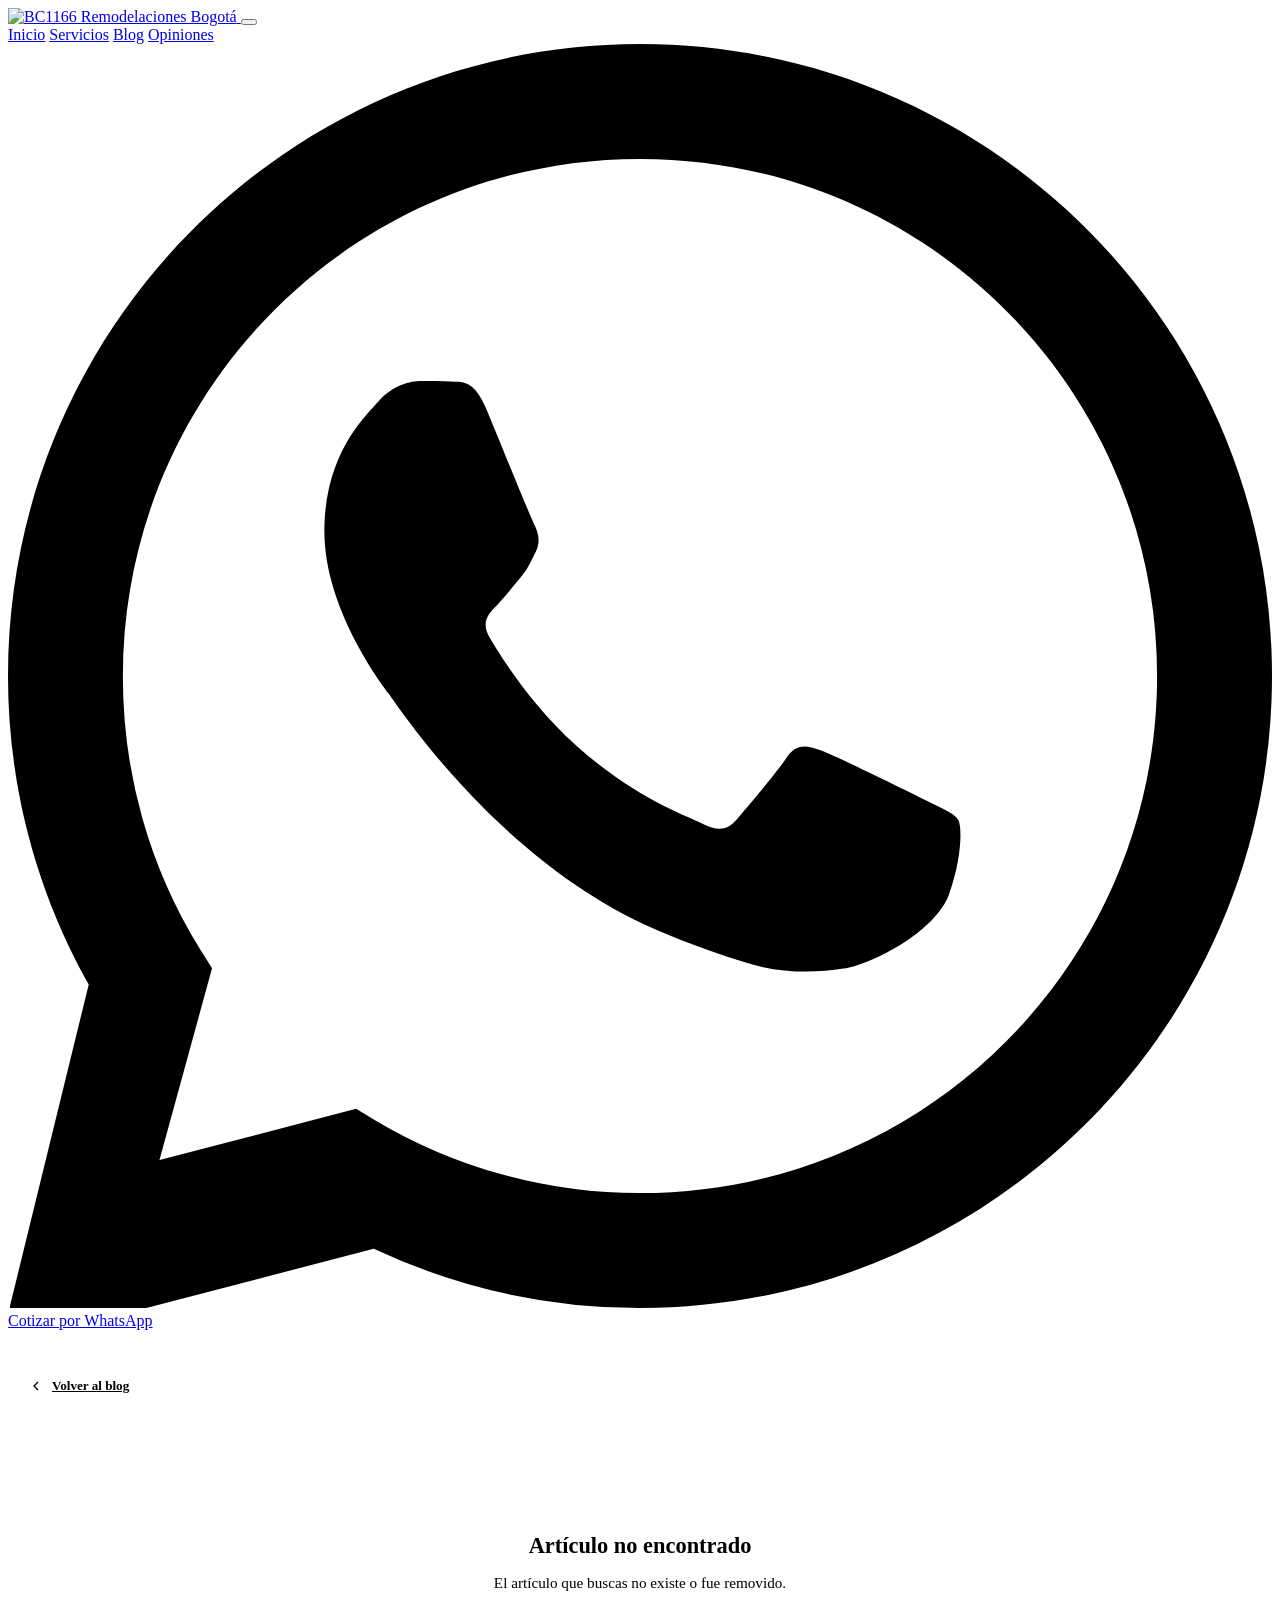
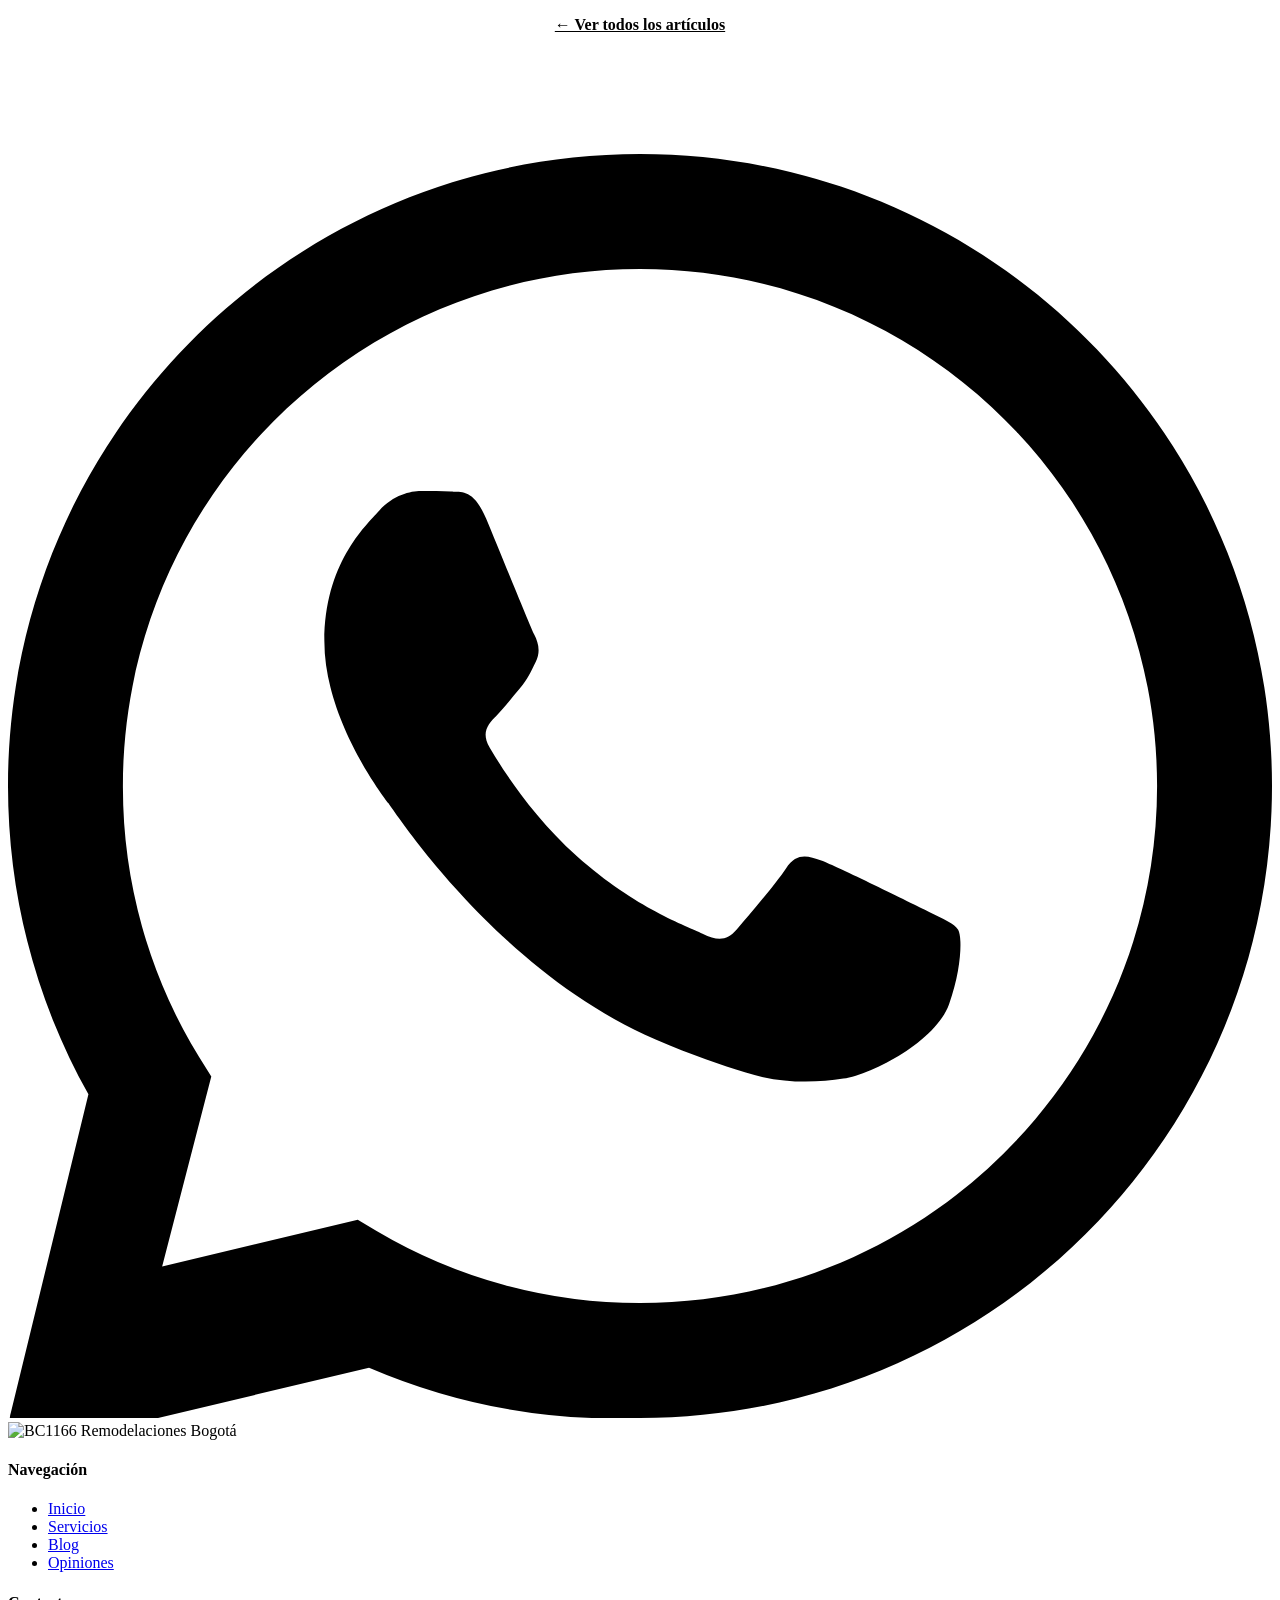
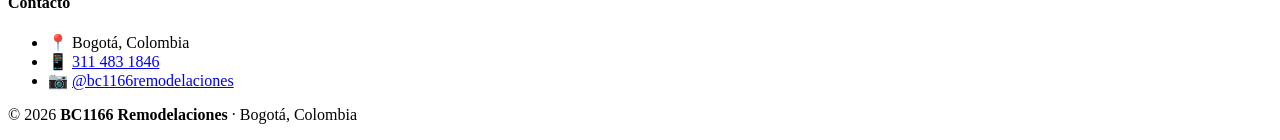
==== articulo.html @ 00f4c92f "Primer commit independiente BC1166 Remodelaciones" ====
<!DOCTYPE html>
<html lang="es">
<head>
  <meta charset="UTF-8" />
  <meta name="viewport" content="width=device-width, initial-scale=1.0" />

  <!-- ═══════════════════════════════════════════
       SEO — BC1166 REMODELACIONES BOGOTÁ
       Artículo individual — Meta dinámica por JS
  ════════════════════════════════════════════ -->
  <!-- El title y meta description se actualizan dinámicamente por articulo.js -->
  <title>Blog | BC1166 Remodelaciones Bogotá</title>
  <meta name="description" content="Artículos, consejos y proyectos de remodelación de interiores en Bogotá. BC1166 Remodelaciones." />
  <meta name="robots" content="index, follow" />

  <!-- Open Graph base — el JS actualiza og:title, og:description, og:image, og:url -->
  <meta property="og:type" content="article" />
  <meta property="og:site_name" content="BC1166 Remodelaciones" />
  <meta property="og:locale" content="es_CO" />
  <meta property="og:image" content="https://bc1166.com/img/og-blog.jpg" />

  <!-- Twitter Card -->
  <meta name="twitter:card" content="summary_large_image" />

  <!-- Geo / Local -->
  <meta name="geo.region" content="CO-DC" />
  <meta name="geo.placename" content="Bogotá, Colombia" />
  <meta name="geo.position" content="4.710989;-74.072090" />
  <meta name="ICBM" content="4.710989, -74.072090" />

  <!-- Schema.org Article — el JS inyecta el bloque dinámico en <head> -->
  <!-- Bloque base estático para Google antes de JS -->
  <script type="application/ld+json" id="schemaArticle">
  {
    "@context": "https://schema.org",
    "@type": "Article",
    "publisher": {
      "@type": "LocalBusiness",
      "name": "BC1166 Remodelaciones",
      "url": "https://bc1166.com",
      "logo": "https://bc1166.com/img/logo.png",
      "address": {
        "@type": "PostalAddress",
        "addressLocality": "Bogotá",
        "addressCountry": "CO"
      }
    }
  }
  </script>

  <!-- Preconnect -->
  <link rel="preconnect" href="https://fonts.googleapis.com" />
  <link rel="preconnect" href="https://fonts.gstatic.com" crossorigin />
  <link href="https://fonts.googleapis.com/css2?family=Poppins:wght@400;600;700;800&family=Inter:wght@400;500;600&display=swap" rel="stylesheet" />

  <!-- CSS -->
  <link rel="stylesheet" href="css/styles.css" />
  <link rel="stylesheet" href="css/articulo.css" />

  <!-- Favicon -->
  <link rel="icon" type="image/png" href="img/iconoinmo33.png" />
</head>

<body>

  <!-- ═══ HEADER (cargado por JS) ═══ -->
  <div id="header-container"></div>

  <!-- ═══════════════════════════════
       ARTÍCULO — CONTENIDO PRINCIPAL
  ════════════════════════════════ -->
  <main>
    <div class="container">

      <!-- ── BTN VOLVER AL BLOG ── -->
      <a href="blog.html" class="article-back" aria-label="Volver al blog">
        <svg viewBox="0 0 24 24" stroke-width="2" aria-hidden="true">
          <polyline points="15 18 9 12 15 6"></polyline>
        </svg>
        Volver al blog
      </a>

      <!-- ── ESTADO: CARGANDO ── -->
      <div class="loading" id="articuloLoading" role="status" aria-live="polite">
        <div class="spinner" aria-hidden="true"></div>
        <span>Cargando artículo...</span>
      </div>

      <!-- ── ESTADO: ERROR ── -->
      <div class="article-error" id="articuloError" style="display:none;" role="alert">
        <h2>Artículo no encontrado</h2>
        <p>El artículo que buscas no existe o fue removido.</p>
        <a href="blog.html">← Ver todos los artículos</a>
      </div>

      <!-- ── CONTENEDOR DEL ARTÍCULO ── -->
      <article class="article-container" id="articuloContainer">

        <!-- Tag/Categoría — inyectado por JS -->
        <div id="articuloTag"></div>

        <!-- Foto principal -->
        <div class="article-foto-wrap" id="articuloFotoWrap" style="display:none;">
          <img class="article-foto" id="articuloFoto" src="" alt="" loading="lazy" />
        </div>

        <!-- Fecha -->
        <div class="article-date" id="articuloFecha" aria-label="Fecha de publicación"></div>

        <!-- Título principal (h1 para SEO) -->
        <h1 class="article-title" id="articuloTitulo"></h1>

        <!-- Resumen / bajada -->
        <p class="article-resumen" id="articuloResumen"></p>

        <hr class="article-divider" />

        <!-- Cuerpo del artículo (markdown renderizado) -->
        <div class="article-content" id="articuloContenido"></div>

        <!-- CTA final -->
        <div class="article-cta" id="articuloCta">
          <h3>¿Listo para remodelar tu espacio en Bogotá?</h3>
          <p>Cuéntanos tu proyecto — respondemos en menos de 24 horas.</p>
          <a class="article-cta-btn"
             href="https://wa.me/573000000000?text=Hola%2C%20me%20interesa%20una%20remodelaci%C3%B3n%20en%20Bogot%C3%A1"
             target="_blank"
             rel="noopener noreferrer"
             aria-label="Solicitar cotización por WhatsApp">
            <svg viewBox="0 0 24 24" aria-hidden="true">
              <path d="M17.472 14.382c-.297-.149-1.758-.867-2.03-.967-.273-.099-.471-.148-.67.15-.197.297-.767.966-.94 1.164-.173.199-.347.223-.644.075-.297-.15-1.255-.463-2.39-1.475-.883-.788-1.48-1.761-1.653-2.059-.173-.297-.018-.458.13-.606.134-.133.298-.347.446-.52.149-.174.198-.298.298-.497.099-.198.05-.371-.025-.52-.075-.149-.669-1.612-.916-2.207-.242-.579-.487-.5-.669-.51-.173-.008-.371-.01-.57-.01-.198 0-.52.074-.792.372-.272.297-1.04 1.016-1.04 2.479 0 1.462 1.065 2.875 1.213 3.074.149.198 2.096 3.2 5.077 4.487.709.306 1.262.489 1.694.625.712.227 1.36.195 1.871.118.571-.085 1.758-.719 2.006-1.413.248-.694.248-1.289.173-1.413-.074-.124-.272-.198-.57-.347z"/>
              <path d="M12 0C5.373 0 0 5.373 0 12c0 2.126.556 4.121 1.527 5.855L.057 23.886a.5.5 0 0 0 .601.637l6.197-1.479A11.95 11.95 0 0 0 12 24c6.627 0 12-5.373 12-12S18.627 0 12 0zm0 21.818a9.794 9.794 0 0 1-5.001-1.368l-.358-.213-3.714.886.933-3.609-.234-.371A9.774 9.774 0 0 1 2.182 12C2.182 6.58 6.58 2.182 12 2.182S21.818 6.58 21.818 12 17.42 21.818 12 21.818z"/>
            </svg>
            Solicitar cotización gratis
          </a>
        </div>

      </article>

    </div>
  </main>

  <!-- ═══ WHATSAPP FLOTANTE ═══ -->
  <a class="wa-float"
     href="https://wa.me/573000000000?text=Hola%2C%20me%20interesa%20una%20remodelaci%C3%B3n%20en%20Bogot%C3%A1"
     target="_blank"
     rel="noopener noreferrer"
     aria-label="Contactar por WhatsApp">
    <svg viewBox="0 0 24 24" aria-hidden="true">
      <path d="M17.472 14.382c-.297-.149-1.758-.867-2.03-.967-.273-.099-.471-.148-.67.15-.197.297-.767.966-.94 1.164-.173.199-.347.223-.644.075-.297-.15-1.255-.463-2.39-1.475-.883-.788-1.48-1.761-1.653-2.059-.173-.297-.018-.458.13-.606.134-.133.298-.347.446-.52.149-.174.198-.298.298-.497.099-.198.05-.371-.025-.52-.075-.149-.669-1.612-.916-2.207-.242-.579-.487-.5-.669-.51-.173-.008-.371-.01-.57-.01-.198 0-.52.074-.792.372-.272.297-1.04 1.016-1.04 2.479 0 1.462 1.065 2.875 1.213 3.074.149.198 2.096 3.2 5.077 4.487.709.306 1.262.489 1.694.625.712.227 1.36.195 1.871.118.571-.085 1.758-.719 2.006-1.413.248-.694.248-1.289.173-1.413-.074-.124-.272-.198-.57-.347z"/>
      <path d="M12 0C5.373 0 0 5.373 0 12c0 2.126.556 4.121 1.527 5.855L.057 23.886a.5.5 0 0 0 .601.637l6.197-1.479A11.95 11.95 0 0 0 12 24c6.627 0 12-5.373 12-12S18.627 0 12 0zm0 21.818a9.794 9.794 0 0 1-5.001-1.368l-.358-.213-3.714.886.933-3.609-.234-.371A9.774 9.774 0 0 1 2.182 12C2.182 6.58 6.58 2.182 12 2.182S21.818 6.58 21.818 12 17.42 21.818 12 21.818z"/>
    </svg>
  </a>

  <!-- ═══ FOOTER (cargado por JS) ═══ -->
  <div id="footer-container"></div>

  <!-- ═══ SCRIPTS — mismo orden que el proyecto base ═══ -->
  <script src="js/header-loader.js"></script>
  <script src="js/header.js"></script>
  <script src="js/footer-loader.js"></script>
  <script src="js/menu-mobile.js"></script>
  <script src="js/config.js"></script>
  <script src="js/articulo.js"></script>

</body>
</html>
---- css/articulo.css ----
/* =======================================
   BC1166 REMODELACIONES — articulo.css
   Módulo: Vista de artículo de blog
   Concepto: Minimalismo funcional · Industrial elegante
   Versión 2.0 — Adaptado al sistema BC1166
   ======================================= */

/* ===== LAYOUT PRINCIPAL ===== */
.blog-container {
  min-height: calc(100vh - var(--header-h));
  padding: 48px 0 80px;
  background: var(--white);
}

main {
  padding: 40px 20px;
  background: var(--white);
}

/* ===== CONTENEDOR DEL ARTÍCULO ===== */
.article-container {
  max-width: 860px;
  margin: 0 auto;
  padding: 48px 56px;
  background: var(--white);
  display: none; /* JS lo muestra al cargar */
  border-radius: var(--radius-lg);
  box-shadow: var(--shadow-card);
  border: 1px solid var(--gray-200);
  border-top: 4px solid var(--purple);
}

/* ===== FOTO DEL ARTÍCULO ===== */
.article-foto-wrap {
  width: 100%;
  margin-bottom: 32px;
  border-radius: var(--radius);
  overflow: hidden;
  background: var(--gray-200);
  box-shadow: var(--shadow-card);
}

.article-foto {
  width: 100%;
  max-height: 440px;
  object-fit: cover;
  display: block;
  transition: transform 0.35s ease;
}

.article-foto-wrap:hover .article-foto {
  transform: scale(1.02);
}

/* ===== METADATOS ===== */
.article-date {
  font-family: var(--font-title);
  font-size: 0.72rem;
  font-weight: 700;
  color: var(--gray-dark);
  letter-spacing: 2.5px;
  text-transform: uppercase;
  margin-bottom: 12px;
  display: flex;
  align-items: center;
  gap: 8px;
}

.article-date::before {
  content: '';
  display: inline-block;
  width: 24px;
  height: 2px;
  background: var(--purple);
  border-radius: 2px;
  flex-shrink: 0;
}

/* ===== TÍTULO ===== */
.article-title {
  font-family: var(--font-title);
  font-size: clamp(1.8rem, 4vw, 2.6rem);
  font-weight: 800;
  color: var(--black);
  line-height: 1.15;
  margin-bottom: 16px;
}

/* ===== RESUMEN / BAJADA ===== */
.article-resumen {
  font-size: 1.05rem;
  color: var(--gray-dark);
  font-style: italic;
  line-height: 1.75;
  margin-bottom: 28px;
  padding: 16px 20px;
  background: var(--purple-light);
  border-left: 3px solid var(--purple);
  border-radius: 0 var(--radius) var(--radius) 0;
}

/* ===== DIVISOR ===== */
.article-divider {
  border: none;
  border-top: 1px solid var(--gray-200);
  margin: 0 0 36px 0;
}

/* ===== CUERPO DEL ARTÍCULO ===== */
.article-content {
  font-family: var(--font-body);
  font-size: 1rem;
  color: var(--black);
  line-height: 1.85;
}

/* ===== TIPOGRAFÍA DENTRO DEL ARTÍCULO ===== */
.article-content h2 {
  font-family: var(--font-title);
  font-size: 1.45rem;
  font-weight: 800;
  color: var(--black);
  margin: 40px 0 14px;
  padding-bottom: 10px;
  border-bottom: 2px solid var(--gray-200);
  position: relative;
}

.article-content h2::after {
  content: '';
  position: absolute;
  bottom: -2px;
  left: 0;
  width: 48px;
  height: 2px;
  background: var(--purple);
}

.article-content h3 {
  font-family: var(--font-title);
  font-size: 1.15rem;
  font-weight: 700;
  color: var(--black);
  margin: 30px 0 10px;
}

.article-content p {
  margin-bottom: 20px;
  color: var(--black);
}

.article-content strong {
  color: var(--black);
  font-weight: 700;
}

.article-content em {
  color: var(--gray-dark);
}

.article-content ul,
.article-content ol {
  margin: 0 0 20px 28px;
  line-height: 1.85;
}

.article-content li {
  margin-bottom: 8px;
  color: var(--black);
}

.article-content ul li::marker {
  color: var(--purple);
}

.article-content ol li::marker {
  color: var(--purple);
  font-weight: 700;
  font-family: var(--font-title);
}

.article-content blockquote {
  border-left: 3px solid var(--purple);
  margin: 28px 0;
  padding: 14px 22px;
  color: var(--gray-dark);
  font-style: italic;
  background: var(--purple-light);
  border-radius: 0 var(--radius) var(--radius) 0;
  font-size: 1.02rem;
  line-height: 1.75;
}

.article-content hr {
  border: none;
  border-top: 1px solid var(--gray-200);
  margin: 36px 0;
}

.article-content a {
  color: var(--purple);
  text-decoration: underline;
  text-decoration-color: rgba(123,47,190,0.3);
  text-underline-offset: 3px;
  transition: color 0.2s, text-decoration-color 0.2s;
}

.article-content a:hover {
  color: var(--purple-dark);
  text-decoration-color: var(--purple-dark);
}

/* ===== IMÁGENES EN EL CONTENIDO ===== */
.article-content img {
  max-width: 100%;
  border-radius: var(--radius);
  margin: 24px 0;
  box-shadow: var(--shadow-card);
  display: block;
}

/* ===== TAG / CATEGORÍA ===== */
.article-tag {
  display: inline-flex;
  align-items: center;
  gap: 6px;
  font-family: var(--font-title);
  font-size: 0.72rem;
  font-weight: 700;
  letter-spacing: 2px;
  text-transform: uppercase;
  color: var(--purple);
  background: var(--purple-light);
  padding: 4px 14px;
  border-radius: var(--radius-pill);
  margin-bottom: 16px;
  border: 1px solid rgba(123,47,190,0.15);
}

/* ===== CTA AL FINAL DEL ARTÍCULO ===== */
.article-cta {
  margin-top: 52px;
  padding: 32px;
  background: linear-gradient(160deg, #2C2C2C 0%, #1a1a1a 60%, #222 100%);
  border-radius: var(--radius-lg);
  text-align: center;
  position: relative;
  overflow: hidden;
}

.article-cta::before {
  content: '';
  position: absolute;
  inset: 0;
  background-image:
    linear-gradient(rgba(123,47,190,0.06) 1px, transparent 1px),
    linear-gradient(90deg, rgba(123,47,190,0.06) 1px, transparent 1px);
  background-size: 48px 48px;
  pointer-events: none;
}

.article-cta h3 {
  font-family: var(--font-title);
  font-size: 1.3rem;
  font-weight: 800;
  color: #fff;
  margin-bottom: 8px;
  position: relative;
}

.article-cta p {
  font-size: 0.92rem;
  color: rgba(255,255,255,0.55);
  margin-bottom: 20px;
  position: relative;
}

.article-cta-btn {
  display: inline-flex;
  align-items: center;
  gap: 10px;
  background: var(--wa);
  color: #fff;
  font-family: var(--font-title);
  font-weight: 700;
  font-size: 0.95rem;
  padding: 14px 28px;
  border-radius: var(--radius-pill);
  box-shadow: var(--shadow-wa);
  transition: all 0.2s;
  position: relative;
}

.article-cta-btn:hover {
  background: var(--wa-dark);
  transform: translateY(-2px);
  box-shadow: 0 8px 28px rgba(37,211,102,0.45);
}

.article-cta-btn svg {
  width: 20px;
  height: 20px;
  fill: #fff;
}

/* ===== NAVEGACIÓN: BTN VOLVER AL BLOG ===== */
.article-back {
  display: inline-flex;
  align-items: center;
  gap: 8px;
  font-family: var(--font-title);
  font-size: 0.82rem;
  font-weight: 600;
  color: var(--gray-dark);
  margin-bottom: 32px;
  transition: color 0.2s;
  padding: 8px 0;
}

.article-back:hover {
  color: var(--purple);
}

.article-back svg {
  width: 16px;
  height: 16px;
  stroke: currentColor;
  fill: none;
  transition: transform 0.2s;
}

.article-back:hover svg {
  transform: translateX(-3px);
}

/* ===== LOADING STATE ===== */
.loading {
  display: flex;
  flex-direction: column;
  align-items: center;
  justify-content: center;
  padding: 80px 20px;
  gap: 16px;
  color: var(--gray-dark);
  font-family: var(--font-title);
  font-size: 0.88rem;
}

.spinner {
  width: 36px;
  height: 36px;
  border: 3px solid var(--gray-200);
  border-top-color: var(--purple);
  border-radius: 50%;
  animation: spin 0.9s linear infinite;
}

/* ===== ERROR STATE ===== */
.article-error {
  text-align: center;
  padding: 80px 20px;
  font-family: var(--font-title);
}

.article-error h2 {
  font-size: 1.4rem;
  font-weight: 800;
  color: var(--black);
  margin-bottom: 10px;
}

.article-error p {
  color: var(--gray-dark);
  font-size: 0.95rem;
  margin-bottom: 24px;
}

.article-error a {
  color: var(--purple);
  font-weight: 600;
  text-decoration: underline;
}

/* ===== RESPONSIVE ===== */
@media (max-width: 768px) {
  .article-container {
    padding: 28px 20px;
    border-radius: var(--radius);
    border-top-width: 3px;
    box-shadow: none;
    border-left: none;
    border-right: none;
    border-bottom: none;
  }

  .article-title {
    font-size: 1.7rem;
  }

  .article-foto {
    max-height: 240px;
  }

  .article-content h2 {
    font-size: 1.25rem;
  }

  .article-cta {
    padding: 24px 20px;
  }
}

@media (max-width: 480px) {
  main {
    padding: 24px 0;
  }

  .article-container {
    padding: 20px 16px;
  }

  .article-title {
    font-size: 1.5rem;
  }

  .article-resumen {
    font-size: 0.97rem;
  }
}
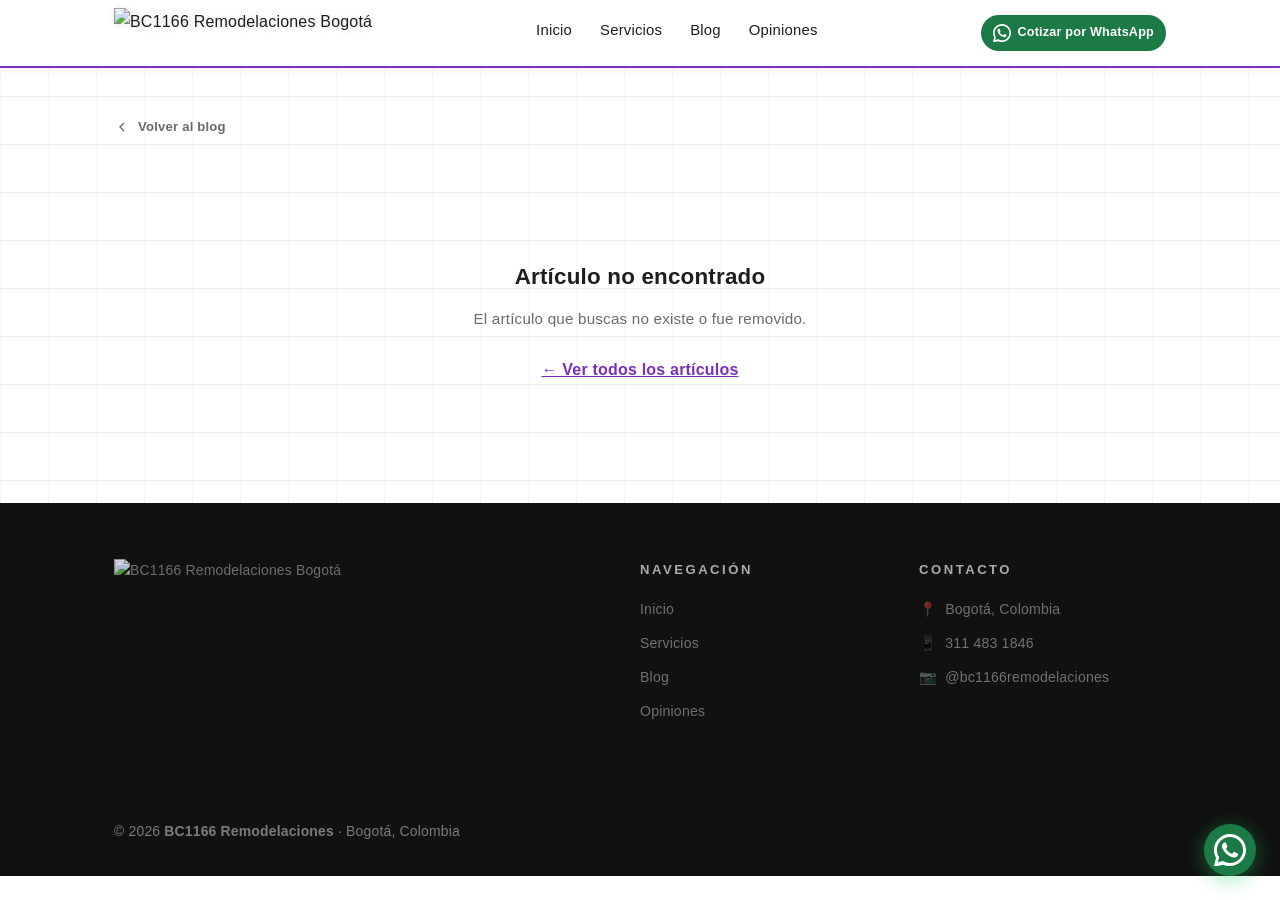
==== commit 3d856e4c: "mensaje claro" ====
--- a/articulo.html
+++ b/articulo.html
@@ -53,12 +53,11 @@
   <link rel="preconnect" href="https://fonts.gstatic.com" crossorigin />
   <link href="https://fonts.googleapis.com/css2?family=Poppins:wght@400;600;700;800&family=Inter:wght@400;500;600&display=swap" rel="stylesheet" />
 
-  <!-- CSS -->
-  <link rel="stylesheet" href="css/styles.css" />
-  <link rel="stylesheet" href="css/articulo.css" />
-
-  <!-- Favicon -->
-  <link rel="icon" type="image/png" href="img/iconoinmo33.png" />
+  <link rel="icon" href="img/logo-bc1166.jpg" type="image/jpeg">
+  <link rel="stylesheet" href="css/01-CORE.css">
+  <link rel="stylesheet" href="css/02-COMPONENTS.css">
+  <link rel="stylesheet" href="css/03-PAGES.css">
+  <link rel="stylesheet" href="css/articulo.css">
 </head>
 
 <body>
@@ -69,7 +68,7 @@
   <!-- ═══════════════════════════════
        ARTÍCULO — CONTENIDO PRINCIPAL
   ════════════════════════════════ -->
-  <main>
+  <main style="background-image: linear-gradient(rgba(123,47,190,.10) 1px, transparent 1px), linear-gradient(90deg, rgba(123,47,190,.05) 1px, transparent 1px); background-size: 48px 48px; background-attachment: fixed;">
     <div class="container">
 
       <!-- ── BTN VOLVER AL BLOG ── -->
@@ -123,7 +122,7 @@
           <h3>¿Listo para remodelar tu espacio en Bogotá?</h3>
           <p>Cuéntanos tu proyecto — respondemos en menos de 24 horas.</p>
           <a class="article-cta-btn"
-             href="https://wa.me/573000000000?text=Hola%2C%20me%20interesa%20una%20remodelaci%C3%B3n%20en%20Bogot%C3%A1"
+             href="https://wa.me/573114831846?text=Hola%2C%20me%20interesa%20una%20remodelaci%C3%B3n%20en%20Bogot%C3%A1"
              target="_blank"
              rel="noopener noreferrer"
              aria-label="Solicitar cotización por WhatsApp">
@@ -142,7 +141,7 @@
 
   <!-- ═══ WHATSAPP FLOTANTE ═══ -->
   <a class="wa-float"
-     href="https://wa.me/573000000000?text=Hola%2C%20me%20interesa%20una%20remodelaci%C3%B3n%20en%20Bogot%C3%A1"
+     href="https://wa.me/573114831846?text=Hola%2C%20quiero%20cotizar%20un%20servicio%20de%20reparaci%C3%B3n%20locativa"
      target="_blank"
      rel="noopener noreferrer"
      aria-label="Contactar por WhatsApp">
@@ -156,11 +155,11 @@
   <div id="footer-container"></div>
 
   <!-- ═══ SCRIPTS — mismo orden que el proyecto base ═══ -->
+  <script src="js/config-bc1166.js"></script>
+  <script src="js/header.js"></script>
   <script src="js/header-loader.js"></script>
-  <script src="js/header.js"></script>
   <script src="js/footer-loader.js"></script>
   <script src="js/menu-mobile.js"></script>
-  <script src="js/config.js"></script>
   <script src="js/articulo.js"></script>
 
 </body>
--- a/css/01-CORE.css
+++ b/css/01-CORE.css
@@ -0,0 +1,477 @@
+/* =====================================================
+   BC1166 — 01-CORE.CSS  v2.1
+   BASE DEL SISTEMA — NO TOCAR
+   ─────────────────────────────────────────────────────
+   Contenido:
+     1. Variables globales (colores, tipografía, layout)
+     2. Reset
+     3. Layout (container, grid, flex utils)
+     4. Tipografía utilitaria
+     5. Spacing
+     6. Botones base
+     7. Card base
+     8. Spinner / Loading  ← definido UNA sola vez aquí
+     9. Header + Nav + Hamburguesa
+    10. Footer
+    11. Accesibilidad
+    12. Responsive core
+   ─────────────────────────────────────────────────────
+   TIPOGRAFÍA DEL PROYECTO
+     --font-header : Poppins   → SOLO el header/nav principal
+     --font-title  : Rajdhani  → Títulos, subtítulos, etiquetas,
+                                  botones, cards, badges, steps
+     --font-body   : Inter     → Párrafos, textos corridos,
+                                  artículos de blog
+   ===================================================== */
+
+
+/* ─────────────────────────────────────────────────────
+   1. VARIABLES GLOBALES
+   ───────────────────────────────────────────────────── */
+@import url('https://fonts.googleapis.com/css2?family=Poppins:wght@500;600;700&family=Rajdhani:wght@400;500;600;700;800&family=Inter:wght@400;500&display=swap');
+
+:root {
+  /* Colores base */
+  --bg:             #ffffff;
+  --white:          #ffffff;
+  --black:          #1e1e1e;
+
+  /* Grises */
+  --gray-50:        #fafafa;
+  --gray-100:       #f7f7f7;
+  --gray-200:       #e9e9e9;
+  --gray-300:       #d0d0d0;
+  --gray-400:       #9a9a9a;
+  --gray-dark:      #6b6b6b;
+
+  /* Marca */
+  --purple:         #7b2fbe;
+  --purple-dark:    #5e1fa0;
+  --purple-soft:    #f3eaff;   /* alias: fondo suave purple */
+  --purple-light:   #f3eaff;   /* alias usado en artículos  */
+
+  /* WhatsApp 
+  --wa:             #25d366;
+  --wa-dark:        #1da851; */
+
+  --wa:      #1b7a45;
+  --wa-dark: #146335;
+
+
+  /* Semánticos */
+  --danger:         #e74c3c;
+  --success:        #2ecc71;
+
+  /* Tipografía */
+  --font-header:    "Poppins",  sans-serif;   /* SOLO nav principal */
+  --font-title:     "Rajdhani", sans-serif;   /* títulos, botones, badges */
+  --font-body:      "Inter",    sans-serif;   /* párrafos, artículos */
+
+  /* Layout */
+  --header-h:       68px;
+  --container:      1100px;
+  --section:        120px;
+  --gap:            32px;
+
+  /* Bordes */
+  --r-sm:           8px;
+  --r-md:           14px;
+  --r-lg:           20px;
+  --r-pill:         999px;
+
+  /* Alias de bordes (usados en módulos de página) */
+  --radius:         var(--r-md);
+  --radius-lg:      var(--r-lg);
+  --radius-pill:    var(--r-pill);
+
+  /* Sombras */
+  --s-1:            0 2px  10px rgba(0,0,0,.06);
+  --s-2:            0 10px 30px rgba(0,0,0,.10);
+  --s-3:            0 18px 50px rgba(0,0,0,.14);
+
+  /* Alias de sombras (usados en módulos de página) */
+  --shadow-card:    var(--s-2);
+  --shadow-up:      var(--s-3);
+  --shadow-purple:  0 4px 18px rgba(123,47,190,.30);
+  --shadow-wa:      0 4px 20px rgba(37,211,102,.40);
+
+  /* Animación */
+  --t:              .25s ease;
+}
+
+
+/* ─────────────────────────────────────────────────────
+   2. RESET
+   ───────────────────────────────────────────────────── */
+*, *::before, *::after {
+  margin: 0;
+  padding: 0;
+  box-sizing: border-box;
+}
+
+html {
+  scroll-behavior: smooth;
+  scroll-padding-top: var(--header-h);
+}
+
+body {
+  font-family: var(--font-body);
+  background: var(--bg);
+  color: var(--black);
+  line-height: 1.7;
+  letter-spacing: .2px;
+  padding-top: var(--header-h);
+  -webkit-font-smoothing: antialiased;
+}
+
+img { max-width: 100%; display: block; }
+a   { color: inherit; text-decoration: none; }
+
+section { padding: var(--section) 0; }
+
+
+/* ─────────────────────────────────────────────────────
+   3. LAYOUT
+   ───────────────────────────────────────────────────── */
+.container {
+  max-width: var(--container);
+  margin: auto;
+  padding: 0 24px;
+}
+
+/* Flex */
+.flex    { display: flex; }
+.center  { align-items: center; justify-content: center; }
+.between { justify-content: space-between; }
+.col     { flex-direction: column; }
+.gap     { gap: var(--gap); }
+
+/* Grid */
+.grid   { display: grid; }
+.grid-2 { display: grid; grid-template-columns: repeat(2, 1fr); gap: var(--gap); }
+.grid-3 { display: grid; grid-template-columns: repeat(3, 1fr); gap: var(--gap); }
+
+
+/* ─────────────────────────────────────────────────────
+   4. TIPOGRAFÍA UTILITARIA
+   ───────────────────────────────────────────────────── */
+/* Rajdhani necesita letter-spacing generoso para brillar */
+.title       { font-family: var(--font-title); font-weight: 600; line-height: 1.1; letter-spacing: .5px; }
+.text-muted  { color: var(--gray-400); }
+.text-center { text-align: center; }
+.small       { font-size: .9rem; }
+
+
+/* ─────────────────────────────────────────────────────
+   5. SPACING
+   ───────────────────────────────────────────────────── */
+.mt-1 { margin-top:    8px;  }
+.mt-2 { margin-top:    16px; }
+.mt-3 { margin-top:    32px; }
+.mt-4 { margin-top:    64px; }
+.mb-1 { margin-bottom: 8px;  }
+.mb-2 { margin-bottom: 16px; }
+.mb-3 { margin-bottom: 32px; }
+.mb-4 { margin-bottom: 64px; }
+
+
+/* ─────────────────────────────────────────────────────
+   6. BOTONES BASE
+   ───────────────────────────────────────────────────── */
+.btn {
+  display: inline-flex;
+  align-items: center;
+  gap: 10px;
+  padding: 14px 26px;
+  border-radius: var(--r-pill);
+  font-family: var(--font-title);
+  font-weight: 600;
+  font-size: 1rem;
+  letter-spacing: .8px;
+  cursor: pointer;
+  text-decoration: none;
+  transition: var(--t);
+  border: none;
+}
+
+.btn-primary       { background: var(--wa);          color: #fff; }
+.btn-primary:hover { background: var(--wa-dark);     transform: translateY(-2px); }
+
+.btn-purple        { background: var(--purple);      color: #fff; }
+.btn-purple:hover  { background: var(--purple-dark); transform: translateY(-2px); }
+
+.btn-outline {
+  background: transparent;
+  border: 1px solid var(--purple);
+  color: var(--purple);
+}
+.btn-outline:hover { background: var(--purple-soft); }
+
+
+/* ─────────────────────────────────────────────────────
+   7. CARD BASE
+   ───────────────────────────────────────────────────── */
+.card           { background: var(--white); border-radius: var(--r-lg); box-shadow: var(--s-1); padding: 24px; transition: var(--t); }
+.card:hover     { transform: translateY(-6px); box-shadow: var(--s-2); }
+.card--border   { border-left: 4px solid var(--purple); }
+.card--soft     { background: var(--gray-50); }
+
+
+/* ─────────────────────────────────────────────────────
+   8. SPINNER / LOADING
+   Definido UNA sola vez aquí. No repetir en 02 ni 03.
+   ───────────────────────────────────────────────────── */
+.loading {
+  display: flex;
+  flex-direction: column;
+  align-items: center;
+  justify-content: center;
+  padding: 80px 20px;
+  gap: 16px;
+  color: var(--gray-dark);
+  font-family: var(--font-title);
+  font-size: .95rem;
+  letter-spacing: .5px;
+}
+
+.spinner {
+  width: 36px;
+  height: 36px;
+  border: 3px solid var(--gray-200);
+  border-top-color: var(--purple);
+  border-radius: 50%;
+  animation: spin .9s linear infinite;
+}
+
+@keyframes spin { to { transform: rotate(360deg); } }
+
+
+/* ─────────────────────────────────────────────────────
+   9. HEADER + NAV + HAMBURGUESA
+   ★ ZONA PROTEGIDA — usa --font-header (Poppins)
+     NO cambiar a Rajdhani.
+   ───────────────────────────────────────────────────── */
+.header {
+  position: fixed;
+  top: 0;
+  width: 100%;
+  height: var(--header-h);
+  background: var(--white);
+  border-bottom: 2px solid var(--purple);
+  z-index: 1000;
+  box-shadow: var(--s-1);
+}
+
+.nav {
+  height: 100%;
+  display: flex;
+  align-items: center;
+  justify-content: space-between;
+  max-width: var(--container);
+  margin: auto;
+  padding: 0 24px;
+}
+
+.logo img {
+  height: 50px;
+  width: auto;
+  filter: drop-shadow(1px 1px 3px rgba(0,0,0,.12));
+}
+
+.menu {
+  display: flex;
+  gap: 28px;
+  font-family: var(--font-header);   /* Poppins — protegido */
+  font-weight: 500;
+  font-size: .93rem;
+}
+
+.menu a              { position: relative; padding-bottom: 4px; }
+.menu a::after       { content: ""; position: absolute; bottom: 0; left: 0; height: 2px; width: 0; background: var(--purple); transition: var(--t); }
+.menu a:hover        { color: var(--purple); }
+.menu a:hover::after,
+.menu a.active::after { width: 100%; }
+
+.nav-cta {
+  background: var(--wa);
+  color: #fff;
+  padding: 7px 12px;
+  border-radius: var(--r-pill);
+  font-family: var(--font-header);   /* Poppins — protegido */
+  font-weight: 600;
+  font-size: .79rem;
+  display: inline-flex;
+  align-items: center;
+  gap: 6px;
+  transition: var(--t);
+}
+
+.nav-cta:hover  { background: var(--wa-dark); transform: translateY(-1px); }
+.nav-cta svg    { width: 18px; height: 18px; fill: #fff; }
+
+/* Hamburguesa */
+.menu-toggle {
+  display: none;
+  flex-direction: column;
+  gap: 5px;
+  background: none;
+  border: none;
+  cursor: pointer;
+  padding: 4px;
+  z-index: 1001;
+}
+
+.menu-toggle span {
+  display: block;
+  width: 24px;
+  height: 2px;
+  background: var(--purple);
+  border-radius: 2px;
+  transition: var(--t);
+  transform-origin: center;
+}
+
+.menu-toggle.active span:nth-child(1) { transform: translateY(7px)  rotate(45deg);  }
+.menu-toggle.active span:nth-child(2) { opacity: 0; transform: scaleX(0);           }
+.menu-toggle.active span:nth-child(3) { transform: translateY(-7px) rotate(-45deg); }
+
+
+/* ─────────────────────────────────────────────────────
+   10. FOOTER
+   ───────────────────────────────────────────────────── */
+.footer {
+  background: #111;
+  color: rgba(255,255,255,.45);
+  padding: 56px 0 32px;
+  font-size: .87rem;
+}
+
+.footer-grid {
+  display: grid;
+  grid-template-columns: 2fr 1fr 1fr;
+  gap: var(--gap);
+  margin-bottom: 36px;
+}
+
+.footer-logo img {
+  height: 211px;
+  width: auto;
+  margin-bottom: 14px;
+  filter: opacity(.85);
+}
+
+.footer-logo p {
+  font-size: .88rem;
+  color: rgba(255,255,255,.40);
+  line-height: 1.6;
+  max-width: 260px;
+}
+
+.footer h4 {
+  font-family: var(--font-title);
+  font-size: .82rem;
+  font-weight: 600;
+  letter-spacing: 2.5px;
+  text-transform: uppercase;
+  color: rgba(255,255,255,.65);
+  margin-bottom: 16px;
+}
+
+.footer ul           { list-style: none; }
+.footer ul li        { margin-bottom: 10px; }
+.footer ul li a      { color: rgba(255,255,255,.40); font-size: .88rem; transition: var(--t); }
+.footer ul li a:hover { color: rgba(255,255,255,.85); }
+
+.footer-contact li {
+  display: flex;
+  align-items: center;
+  gap: 8px;
+  color: rgba(255,255,255,.40);
+  font-size: .88rem;
+  margin-bottom: 10px;
+  list-style: none;
+}
+
+.footer-bottom {
+  border-top: 1px solid rgba(255,255,255,.07);
+  padding-top: 24px;
+  display: flex;
+  justify-content: space-between;
+  align-items: center;
+  flex-wrap: wrap;
+  gap: 12px;
+  font-size: .82rem;
+}
+
+.social { display: flex; gap: 12px; }
+
+.social a {
+  width: 36px;
+  height: 36px;
+  border-radius: 50%;
+  background: rgba(255,255,255,.06);
+  display: flex;
+  align-items: center;
+  justify-content: center;
+  font-size: 1rem;
+  color: rgba(255,255,255,.60);
+  transition: var(--t);
+}
+
+.social a:hover { background: var(--purple); color: #fff; }
+
+
+/* ─────────────────────────────────────────────────────
+   11. ACCESIBILIDAD
+   ───────────────────────────────────────────────────── */
+a:focus-visible,
+button:focus-visible {
+  outline: 2px solid var(--purple);
+  outline-offset: 3px;
+}
+
+@media (prefers-reduced-motion: reduce) {
+  *, *::before, *::after {
+    animation-duration: .01ms !important;
+    transition-duration: .01ms !important;
+  }
+}
+
+
+/* ─────────────────────────────────────────────────────
+   12. RESPONSIVE CORE
+   ───────────────────────────────────────────────────── */
+@media (max-width: 900px) {
+  .grid-2,
+  .grid-3,
+  .footer-grid { grid-template-columns: 1fr; }
+}
+
+@media (max-width: 768px) {
+  :root { --header-h: 62px; --section: 72px; }
+
+  body { padding-top: 62px; }
+
+  .menu-toggle { display: flex; }
+
+  .menu {
+    display: none;
+    flex-direction: column;
+    gap: 0;
+    position: absolute;
+    top: 62px; left: 0; right: 0;
+    background: var(--white);
+    border-bottom: 2px solid var(--purple);
+    padding: 16px 24px;
+    box-shadow: var(--s-2);
+    z-index: 1000;
+  }
+
+  .menu.open, .menu.mobile-open { display: flex; }
+  .menu a            { padding: 12px 0; border-bottom: 1px solid var(--gray-200); }
+  .menu a:last-child { border-bottom: none; }
+  .nav-cta span      { display: none; }
+
+  .footer-grid       { grid-template-columns: 1fr; }
+  .footer-bottom     { flex-direction: column; text-align: center; }
+}
--- a/css/02-COMPONENTS.css
+++ b/css/02-COMPONENTS.css
@@ -0,0 +1,625 @@
+/* =====================================================
+   BC1166 — 02-COMPONENTS.CSS  v2.1
+   PIEZAS REUTILIZABLES
+   ─────────────────────────────────────────────────────
+   Contenido:
+     1.  WhatsApp flotante
+     2.  Botón volver (fixed)
+     3.  Eyebrow (label de sección)
+     4.  Fondos de sección
+     5.  Service cards
+     6.  Gallery items
+     7.  Steps (proceso)
+     8.  Stats
+     9.  Testimonios (cards individuales)
+    10.  Blog card
+    11.  Blog filters
+    12.  Opinion card
+    13.  Hero CTA SVG icon
+    14.  Responsive components
+   ─────────────────────────────────────────────────────
+   REGLA:
+     Si una clase se usa en más de una página → va aquí.
+     Si pertenece a UNA sola página → va en 03-PAGES.css.
+   ===================================================== */
+
+
+/* ─────────────────────────────────────────────────────
+   1. WHATSAPP FLOTANTE
+   ───────────────────────────────────────────────────── */
+.wa-float {
+  position: fixed;
+  bottom: 24px;
+  right: 24px;
+  width: 52px;
+  height: 52px;
+  border-radius: 50%;
+  background: var(--wa);
+  display: flex;
+  align-items: center;
+  justify-content: center;
+  box-shadow: var(--shadow-wa);
+  z-index: 9999;
+  transition: var(--t);
+  animation: wa-pulse 2.5s infinite;
+}
+
+.wa-float:hover { transform: scale(1.1); animation: none; }
+.wa-float svg   { width: 32px; height: 32px; fill: #fff; }
+
+/*  @keyframes wa-pulse {
+  0%, 100% { box-shadow: var(--shadow-wa); }
+  50%       { box-shadow: 0 4px 30px rgba(37,211,102,.55); }
+}
+
+@keyframes bc-pulse {
+  0%, 100% { box-shadow: var(--shadow-wa); }
+  50%       { box-shadow: 0 4px 30px rgba(37,211,102,.55); }
+}   */
+
+@keyframes wa-pulse {
+  0%, 100% { box-shadow: var(--shadow-wa); }
+  50%      { box-shadow: 0 4px 30px rgba(0,110,130,.35); }
+}
+
+@keyframes bc-pulse {
+  0%, 100% { box-shadow: var(--shadow-wa); }
+  50%      { box-shadow: 0 4px 30px rgba(0,110,130,.35); }
+}
+
+
+/* ─────────────────────────────────────────────────────
+   2. BOTÓN VOLVER (fixed, sobre el wa-float)
+   ───────────────────────────────────────────────────── */
+.btn-volver {
+  position: fixed;
+  bottom: 96px;
+  right: 24px;
+  background: var(--purple);
+  color: #fff;
+  padding: 10px 18px;
+  border-radius: var(--r-pill);
+  font-family: var(--font-title);
+  font-size: .82rem;
+  font-weight: 600;
+  box-shadow: var(--shadow-purple);
+  z-index: 999;
+  transition: var(--t);
+}
+
+.btn-volver:hover { background: var(--purple-dark); transform: translateY(-2px); }
+
+
+/* ─────────────────────────────────────────────────────
+   3. EYEBROW (label de sección reutilizable)
+   ───────────────────────────────────────────────────── */
+.eyebrow {
+  display: flex;
+  align-items: center;
+  justify-content: center;
+  gap: 16px;
+  margin-bottom: 32px;
+}
+
+.eyebrow-label {
+  font-family: var(--font-title);
+  font-size: 1.9rem;
+  font-weight: 700;
+  letter-spacing: 3px;
+  text-transform: uppercase;
+  color: var(--purple);
+  white-space: nowrap;
+}
+
+.eyebrow-line {
+  flex: 0 0 60px;
+  height: 1.9px;
+  background: var(--gray-200);
+}
+
+
+
+/* Versión sobre fondo oscuro */
+.dark .eyebrow-label { color: rgba(255,255,255,.40); }
+.dark .eyebrow-line  { background: rgba(255,255,255,.10); }
+
+/* Títulos y descripciones de sección */
+.section-title {
+  font-family: var(--font-title);
+  font-size: clamp(1.7rem, 3vw, 2.3rem);
+  font-weight: 800;
+  line-height: 1.15;
+  margin-bottom: 10px;
+  text-align: center;
+}
+
+.dark .section-title { color: #fff; }
+
+.section-desc {
+  font-size: .97rem;
+  color: var(--gray-dark);
+  max-width: 540px;
+  line-height: 1.7;
+  margin-bottom: 52px;
+}
+
+.dark .section-desc { color: rgba(255,255,255,.55); }
+
+
+/* ─────────────────────────────────────────────────────
+   4. FONDOS DE SECCIÓN + CUADRÍCULA CONTINUA
+   ─────────────────────────────────────────────────────
+   La cuadrícula va directo en el background de cada
+   sección, combinada con el color de fondo.
+   background-position: 0 0 en todas garantiza que
+   las líneas de 48px se alineen entre secciones.
+   ───────────────────────────────────────────────────── */
+
+.bg-white,
+.bg-gray,
+.bg-dark,
+.hero,
+.cta-final,
+main {
+  background-size: auto, auto, 48px 48px, 48px 48px;
+  background-position: 0 0, 0 0, 0 0, 0 0;
+  background-attachment: local, local, fixed, fixed;
+}
+
+main {
+  background-image:
+    none,
+    none,
+    linear-gradient(rgba(123,47,190,.10) 1px, transparent 1px),
+    linear-gradient(90deg, rgba(123,47,190,.05) 1px, transparent 1px);
+  background-color: #ffffff;
+}
+
+.bg-white,
+.hero,
+.cta-final {
+  background-image:
+    none,
+    none,
+    linear-gradient(rgba(123,47,190,.10) 1px, transparent 1px),
+    linear-gradient(90deg, rgba(123,47,190,.05) 1px, transparent 1px);
+  background-color: #ffffff;
+}
+
+.bg-gray {
+  background-image:
+    none,
+    none,
+    linear-gradient(rgba(123,47,190,.10) 1px, transparent 1px),
+    linear-gradient(90deg, rgba(123,47,190,.05) 1px, transparent 1px);
+  background-color: #ebebee;
+}
+
+.bg-dark {
+  background-image:
+    linear-gradient(160deg, #2c2c2c 0%, #1a1a1a 60%, #222 100%),
+    none,
+    linear-gradient(rgba(123,47,190,.18) 1px, transparent 1px),
+    linear-gradient(90deg, rgba(123,47,190,.09) 1px, transparent 1px);
+  background-color: #1a1a1a;
+}
+
+
+/* ─────────────────────────────────────────────────────
+   5. SERVICE CARDS
+   ───────────────────────────────────────────────────── */
+.service-card {
+  background: var(--white);
+  border-radius: var(--r-lg);
+  overflow: hidden;
+  border: 1px solid var(--gray-200);
+  border-left: 4px solid var(--purple);
+  box-shadow: var(--s-1);
+  transition: var(--t);
+}
+
+.service-card:hover { transform: translateY(-6px); box-shadow: var(--s-2); }
+
+.service-card-img           { width: 100%; height: 200px; overflow: hidden; background: var(--gray-200); }
+.service-card-img img       { width: 100%; height: 100%; object-fit: cover; transition: transform .35s; }
+.service-card:hover .service-card-img img { transform: scale(1.05); }
+
+/* Placeholder imagen */
+.service-card-img-ph {
+  width: 100%; height: 100%;
+  background: linear-gradient(135deg, #2a2a2a, #444);
+  display: flex;
+  align-items: center;
+  justify-content: center;
+  font-size: 3rem;
+}
+
+.service-card-body         { padding: 22px 24px 26px; }
+.service-card-body h3      { font-family: var(--font-title); font-size: 1.05rem; font-weight: 700; color: var(--black); margin-bottom: 8px; }
+.service-card-body p       { font-size: .91rem; color: var(--gray-dark); line-height: 1.65; }
+
+.service-tag {
+  display: inline-block;
+  margin-top: 14px;
+  font-family: var(--font-title);
+  font-size: .72rem;
+  font-weight: 700;
+  color: var(--purple);
+  background: var(--purple-soft);
+  padding: 3px 12px;
+  border-radius: var(--r-pill);
+}
+
+
+/* ─────────────────────────────────────────────────────
+   6. GALLERY ITEMS
+   ───────────────────────────────────────────────────── */
+.gallery-grid {
+  display: grid;
+  grid-template-columns: repeat(3, 1fr);
+  gap: 16px;
+}
+
+.gallery-item {
+  border-radius: var(--r-md);
+  overflow: hidden;
+  aspect-ratio: 4 / 3;
+  background: var(--gray-200);
+  position: relative;
+  cursor: pointer;
+}
+
+.gallery-item img       { width: 100%; height: 100%; object-fit: cover; display: block; transition: transform .35s; }
+.gallery-item:hover img { transform: scale(1.06); }
+
+.gallery-item-ph {
+  width: 100%; height: 100%;
+  background: linear-gradient(135deg, #2c2c2c, #555);
+  display: flex;
+  flex-direction: column;
+  align-items: center;
+  justify-content: center;
+  gap: 8px;
+  color: rgba(255,255,255,.30);
+  font-family: var(--font-title);
+  font-size: .78rem;
+  letter-spacing: 2px;
+  text-transform: uppercase;
+}
+
+.gallery-item-ph span { font-size: 2rem; }
+
+.gallery-badge {
+  position: absolute;
+  top: 10px; left: 10px;
+  background: rgba(0,0,0,.65);
+  color: #fff;
+  font-family: var(--font-title);
+  font-size: .68rem;
+  font-weight: 700;
+  letter-spacing: 1.5px;
+  text-transform: uppercase;
+  padding: 4px 10px;
+  border-radius: var(--r-pill);
+}
+
+.gallery-badge--purple { background: var(--purple); }
+
+
+/* ─────────────────────────────────────────────────────
+   7. STEPS (proceso 3 pasos)
+   ───────────────────────────────────────────────────── */
+.process-grid {
+  display: grid;
+  grid-template-columns: repeat(3, 1fr);
+  gap: var(--gap);
+  position: relative;
+}
+
+/* Línea conectora entre pasos */
+.process-grid::before {
+  content: '';
+  position: absolute;
+  top: 31px;
+  left:  calc(16.6% + 24px);
+  right: calc(16.6% + 24px);
+  height: 2px;
+  background: linear-gradient(to right, var(--purple), rgba(123,47,190,.20));
+}
+
+.step { text-align: center; position: relative; z-index: 1; }
+
+.step-num {
+  width: 62px; height: 62px;
+  border-radius: 50%;
+  background: var(--black);
+  color: #fff;
+  font-family: var(--font-title);
+  font-size: 1.4rem;
+  font-weight: 800;
+  display: flex;
+  align-items: center;
+  justify-content: center;
+  margin: 0 auto 20px;
+  border: 4px solid var(--white);
+  box-shadow: var(--s-1);
+  transition: var(--t);
+}
+
+.step:hover .step-num { background: var(--purple); }
+
+.step h3  { font-family: var(--font-title); font-size: 1rem; font-weight: 700; color: var(--black); margin-bottom: 8px; }
+.step p   { font-size: .9rem; color: var(--gray-dark); line-height: 1.6; max-width: 220px; margin: 0 auto; }
+
+
+/* ─────────────────────────────────────────────────────
+   8. STATS
+   ───────────────────────────────────────────────────── */
+.stats-grid {
+  display: grid;
+  grid-template-columns: repeat(3, 1fr);
+  gap: var(--gap);
+  margin-bottom: 56px;
+}
+
+.stat {
+  text-align: center;
+  padding: 36px 20px;
+  background: rgba(255,255,255,.05);
+  border: 1px solid rgba(255,255,255,.07);
+  border-radius: var(--r-lg);
+  transition: var(--t);
+}
+
+.stat:hover { border-color: rgba(123,47,190,.40); }
+
+.stat-num {
+  font-family: var(--font-title);
+  font-size: 3rem;
+  font-weight: 800;
+  color: #fff;
+  line-height: 1;
+  margin-bottom: 8px;
+}
+
+.stat-num sub {
+  font-size: 1.3rem;
+  font-weight: 600;
+  color: rgba(255,255,255,.40);
+  vertical-align: baseline;
+}
+
+.stat-label { font-size: .87rem; color: rgba(255,255,255,.50); line-height: 1.4; }
+
+
+/* ─────────────────────────────────────────────────────
+   9. TESTIMONIOS (cards individuales)
+   ───────────────────────────────────────────────────── */
+.testimonios-grid {
+  display: grid;
+  grid-template-columns: repeat(2, 1fr);
+  gap: var(--gap);
+}
+
+.testimonio {
+  background: rgba(255,255,255,.04);
+  border: 1px solid rgba(255,255,255,.07);
+  border-radius: var(--r-lg);
+  padding: 28px;
+  position: relative;
+}
+
+.testimonio::before {
+  content: '"';
+  position: absolute;
+  top: 14px; left: 22px;
+  font-size: 4rem;
+  font-family: Georgia, serif;
+  color: rgba(123,47,190,.25);
+  line-height: 1;
+}
+
+.testimonio-stars  { color: #faee06; font-size: .95rem; letter-spacing: 2px; margin-bottom: 12px; }
+
+.testimonio p {
+  font-size: .93rem;
+  color: rgba(255,255,255,.70);
+  line-height: 1.7;
+  font-style: italic;
+  margin-bottom: 18px;
+  padding-top: 8px;
+}
+
+.testimonio-autor {
+  font-family: var(--font-title);
+  font-size: .80rem;
+  font-weight: 600;
+  color: rgba(255,255,255,.40);
+  text-transform: uppercase;
+  letter-spacing: 1.5px;
+}
+
+
+/* ─────────────────────────────────────────────────────
+   10. BLOG CARD
+   ───────────────────────────────────────────────────── */
+.blog-card {
+  background: var(--white);
+  border: 1px solid var(--gray-200);
+  border-left: 4px solid var(--purple);
+  border-radius: var(--r-lg);
+  overflow: hidden;
+  box-shadow: var(--s-1);
+  transition: var(--t);
+  animation: card-in .35s ease both;
+}
+
+.blog-card:hover { transform: translateY(-4px); box-shadow: var(--s-2); }
+
+.blog-card-img     { width: 100%; height: 180px; overflow: hidden; background: var(--gray-200); }
+.blog-card-img img { width: 100%; height: 100%; object-fit: cover; transition: transform .3s; }
+.blog-card:hover .blog-card-img img { transform: scale(1.05); }
+
+.blog-card-body    { padding: 20px 22px 24px; }
+
+.blog-card-date {
+  font-family: var(--font-title);
+  font-size: .78rem;
+  font-weight: 400;
+  color: var(--gray-dark);
+  letter-spacing: 1.5px;
+  text-transform: uppercase;
+  margin-bottom: 8px;
+}
+
+/* Título dentro de la card — puede usarse como <a> */
+.blog-card-titulo {
+  display: block;
+  font-family: var(--font-title);
+  font-size: 1rem;
+  font-weight: 700;
+  line-height: 1.3;
+  color: var(--black);
+  margin-bottom: 8px;
+  transition: color var(--t);
+}
+
+.blog-card-titulo:hover { color: var(--purple); }
+
+.blog-card-body p  { font-size: .88rem; color: var(--gray-dark); line-height: 1.6; }
+
+.blog-card-link {
+  display: inline-block;
+  margin-top: 14px;
+  font-family: var(--font-title);
+  font-size: .88rem;
+  font-weight: 500;
+  letter-spacing: .5px;
+  color: var(--purple);
+  transition: var(--t);
+}
+
+.blog-card-link:hover { color: var(--purple-dark); }
+
+/* Wrapper de enlace completo sobre la card */
+.blog-card-link-wrap { display: block; }
+
+/* Animación de entrada */
+@keyframes card-in {
+  from { opacity: 0; transform: translateY(16px); }
+  to   { opacity: 1; transform: translateY(0); }
+}
+
+
+/* ─────────────────────────────────────────────────────
+   11. BLOG FILTERS (filtros de categoría)
+   ───────────────────────────────────────────────────── */
+.blog-filters {
+  display: flex;
+  flex-wrap: wrap;
+  gap: 8px;
+  margin-bottom: 36px;
+}
+
+.blog-filter {
+  font-family: var(--font-title);
+  font-size: .78rem;
+  font-weight: 600;
+  color: var(--gray-dark);
+  background: var(--gray-100);
+  border: 1px solid var(--gray-200);
+  padding: 6px 18px;
+  border-radius: var(--r-pill);
+  cursor: pointer;
+  transition: all .2s;
+  white-space: nowrap;
+}
+
+.blog-filter:hover  { background: var(--purple-light); color: var(--purple); border-color: rgba(123,47,190,.2); }
+.blog-filter.active { background: var(--purple); color: #fff; border-color: var(--purple); box-shadow: var(--shadow-purple); }
+
+
+/* ─────────────────────────────────────────────────────
+   12. OPINION CARD
+   ───────────────────────────────────────────────────── */
+.opinion-card {
+  background: var(--white);
+  border: 1px solid var(--gray-200);
+  border-radius: var(--r-lg);
+  padding: 28px;
+  box-shadow: var(--s-1);
+  position: relative;
+  transition: var(--t);
+}
+
+.opinion-card:hover { transform: translateY(-4px); box-shadow: var(--s-2); }
+
+.opinion-card::before {
+  content: '"';
+  position: absolute;
+  top: 14px; left: 20px;
+  font-size: 3.5rem;
+  font-family: Georgia, serif;
+  color: rgba(123,47,190,.12);
+  line-height: 1;
+}
+
+.opinion-stars { color: #faee06; font-size: .95rem; letter-spacing: 2px; margin-bottom: 10px; }
+
+.opinion-card p {
+  font-size: .93rem;
+  color: var(--gray-dark);
+  line-height: 1.7;
+  font-style: italic;
+  margin-bottom: 18px;
+  padding-top: 6px;
+}
+
+.opinion-autor {
+  font-family: var(--font-title);
+  font-size: .88rem;
+  font-weight: 600;
+  letter-spacing: .5px;
+  color: var(--black);
+}
+
+.opinion-zona {
+  font-family: var(--font-title);
+  font-size: .80rem;
+  font-weight: 400;
+  color: var(--gray-dark);
+  margin-top: 2px;
+}
+
+
+/* ─────────────────────────────────────────────────────
+   13. HERO CTA — icono SVG interno
+   ───────────────────────────────────────────────────── */
+.hero-cta svg {
+  width: 22px;
+  height: 22px;
+  fill: #fff;
+  flex-shrink: 0;
+}
+
+
+/* ─────────────────────────────────────────────────────
+   14. RESPONSIVE COMPONENTS
+   ───────────────────────────────────────────────────── */
+@media (max-width: 900px) {
+  .gallery-grid { grid-template-columns: repeat(2, 1fr); }
+  .stats-grid   { grid-template-columns: repeat(2, 1fr); }
+}
+
+@media (max-width: 768px) {
+  .process-grid         { grid-template-columns: 1fr; gap: 24px; }
+  .process-grid::before { display: none; }
+  .testimonios-grid     { grid-template-columns: 1fr; }
+  .wa-float             { bottom: 20px; right: 20px; }
+  .btn-volver           { bottom: 86px; right: 20px; }
+}
+
+@media (max-width: 580px) {
+  .gallery-grid { grid-template-columns: repeat(2, 1fr); }
+  .stats-grid   { grid-template-columns: 1fr; }
+}
--- a/css/03-PAGES.css
+++ b/css/03-PAGES.css
@@ -0,0 +1,956 @@
+/* =====================================================
+   BC1166 — 03-PAGES.CSS  v2.1
+   PÁGINAS COMPLETAS
+   ─────────────────────────────────────────────────────
+   Contenido:
+     1.  Hero (página principal)
+     2.  CTA final (página principal)
+     3.  Blog — listado
+     4.  Blog — artículo individual
+     5.  Blog — estados vacío / error
+     6.  Opiniones — listado
+     7.  Detalle de servicio / trabajo
+          7a. Layout y galería
+          7b. Info grid + panel principal
+          7c. Sidebar
+          7d. Estados carga / error
+   ─────────────────────────────────────────────────────
+   NOTA TIPOGRÁFICA
+     Títulos y etiquetas → var(--font-title)  = Rajdhani
+     Párrafos y artículos → var(--font-body) = Inter
+     .loading / .spinner → definidos en 01-CORE.css, NO duplicar aquí.
+   ===================================================== */
+
+
+/* ─────────────────────────────────────────────────────
+   1. HERO
+   ───────────────────────────────────────────────────── */
+.hero {
+  padding: 120px 0;
+  position: relative;
+  overflow: hidden;
+}
+
+.hero-grid {
+  display: grid;
+  grid-template-columns: 1fr 1fr;
+  gap: 60px;
+  align-items: center;
+  position: relative;
+  z-index: 1;
+}
+
+/* Tag eyebrow */
+.hero-tag {
+  display: inline-flex;
+  align-items: center;
+  gap: 6px;
+  font-family: var(--font-title);
+  font-size: .73rem;
+  font-weight: 700;
+  letter-spacing: 2.5px;
+  text-transform: uppercase;
+  color: var(--purple);
+  background: var(--purple-soft);
+  border: 1px solid rgba(123,47,190,.15);
+  padding: 5px 14px;
+  border-radius: var(--r-pill);
+  margin-bottom: 20px;
+}
+
+/* Título */
+.hero h1 {
+  font-family: var(--font-title);
+  font-size: clamp(2rem, 4vw, 3rem);
+  font-weight: 800;
+  line-height: 1.1;
+  margin-bottom: 18px;
+}
+
+.hero h1 span { color: var(--purple); }
+
+/* Subtítulo */
+.hero p { color: var(--gray-dark); max-width: 480px; margin-bottom: 24px; }
+
+/* Pills de servicios */
+.hero-pills { display: flex; flex-wrap: wrap; gap: 8px; margin-bottom: 36px; }
+
+.hero-pill {
+  font-family: var(--font-title);
+  font-size: 1rem;
+  font-weight: 600;
+
+  color: var(--gray-dark);
+  background: var(--gray-100);
+  border: 1px solid var(--gray-200);
+
+  padding: 10px 16px;
+  border-radius: var(--r-pill);
+
+  display: flex;
+  align-items: center;
+  gap: 10px;
+}
+
+
+
+.hero-pill img {
+  width: 20px;
+  height: 20px;
+}
+
+
+
+.hero-pills {
+  display: flex;
+  flex-wrap: wrap;
+  gap: 12px;
+  margin-bottom: 36px;
+}
+
+
+
+
+/* Imagen hero */
+.hero-img {
+  width: 100%;
+  aspect-ratio: 4 / 3;
+  border-radius: var(--r-lg);
+  overflow: hidden;
+  box-shadow: var(--s-3);
+  background: var(--gray-200);
+}
+
+.hero-img img { width: 100%; height: 100%; object-fit: cover; }
+
+/* Placeholder */
+.hero-img-ph {
+  width: 100%; height: 100%;
+  background: linear-gradient(135deg, #2a2a2a, #3d3d3d);
+  display: flex;
+  flex-direction: column;
+  align-items: center;
+  justify-content: center;
+  gap: 12px;
+  color: rgba(255,255,255,.30);
+  font-family: var(--font-title);
+  font-size: .82rem;
+  letter-spacing: 2px;
+  text-transform: uppercase;
+}
+
+.hero-img-ph span { font-size: 3.5rem; opacity: .5; }
+
+
+/* Pills en sección servicios — más grandes */
+#servicios .hero-pills {
+  display: grid;
+  grid-template-columns: repeat(3, 1fr);
+  gap: 16px;
+  margin-top: 20px;
+}
+
+#servicios .hero-pill {
+  font-size: 1.8rem;
+  padding: 18px 24px;
+  gap: 12px;
+  justify-content: center;
+}
+
+#servicios .hero-pill img {
+  width: 32px;
+  height: 32px;
+}
+
+
+
+
+
+
+/* ─────────────────────────────────────────────────────
+   2. CTA FINAL (página principal)
+   ───────────────────────────────────────────────────── */
+.cta-final {
+  text-align: center;
+  position: relative;
+  overflow: hidden;
+}
+
+.cta-final h2 {
+  font-family: var(--font-title);
+  font-size: clamp(1.9rem, 3.5vw, 2.7rem);
+  font-weight: 800;
+  color: var(--black);
+  margin-bottom: 14px;
+  position: relative;
+}
+
+.cta-final p {
+  font-size: 1rem;
+  color: var(--gray-dark);
+  max-width: 440px;
+  margin: 0 auto 36px;
+  position: relative;
+}
+
+
+/* ─────────────────────────────────────────────────────
+   3. BLOG — LISTADO
+   ───────────────────────────────────────────────────── */
+.blog-page {
+  min-height: calc(100vh - var(--header-h));
+  padding: 56px 0 80px;
+  background: var(--white);
+}
+
+.blog-page-title {
+  font-family: var(--font-title);
+  font-size: 2.2rem;
+  font-weight: 600;
+  letter-spacing: .5px;
+  color: var(--black);
+  margin-bottom: 8px;
+}
+
+.blog-page-sub {
+  font-size: .97rem;        /* Inter heredado */
+  color: var(--gray-dark);
+  margin-bottom: 48px;
+}
+
+.blog-grid {
+  display: grid;
+  grid-template-columns: repeat(auto-fill, minmax(320px, 1fr));
+  gap: var(--gap);
+}
+
+
+/* ─────────────────────────────────────────────────────
+   4. BLOG — ARTÍCULO INDIVIDUAL
+   ───────────────────────────────────────────────────── */
+.blog-container {
+  min-height: calc(100vh - var(--header-h));
+  padding: 48px 0 80px;
+  background: var(--white);
+}
+
+.article-container {
+  max-width: 860px;
+  margin: 0 auto;
+  padding: 48px 56px;
+  background: var(--white);
+  display: none;            /* JS lo muestra al cargar */
+  border-radius: var(--r-lg);
+  box-shadow: var(--shadow-card);
+  border: 1px solid var(--gray-200);
+  border-top: 4px solid var(--purple);
+}
+
+/* Foto del artículo */
+.article-foto-wrap {
+  width: 100%;
+  margin-bottom: 32px;
+  border-radius: var(--r-md);
+  overflow: hidden;
+  background: var(--gray-200);
+  box-shadow: var(--shadow-card);
+}
+
+.article-foto {
+  width: 100%;
+  max-height: 440px;
+  object-fit: cover;
+  display: block;
+  transition: transform .35s;
+}
+
+.article-foto-wrap:hover .article-foto { transform: scale(1.02); }
+
+/* Metadata */
+.article-date {
+  font-family: var(--font-title);
+  font-size: .72rem;
+  font-weight: 700;
+  color: var(--gray-dark);
+  letter-spacing: 2.5px;
+  text-transform: uppercase;
+  margin-bottom: 12px;
+  display: flex;
+  align-items: center;
+  gap: 8px;
+}
+
+.article-date::before {
+  content: '';
+  display: inline-block;
+  width: 24px;
+  height: 2px;
+  background: var(--purple);
+  border-radius: 2px;
+  flex-shrink: 0;
+}
+
+/* Título */
+.article-title {
+  font-family: var(--font-title);
+  font-size: clamp(1.8rem, 4vw, 2.6rem);
+  font-weight: 800;
+  color: var(--black);
+  line-height: 1.15;
+  margin-bottom: 16px;
+}
+
+/* Resumen / bajada */
+.article-resumen {
+  font-size: 1.05rem;
+  color: var(--gray-dark);
+  font-style: italic;
+  line-height: 1.75;
+  margin-bottom: 28px;
+  padding: 16px 20px;
+  background: var(--purple-light);
+  border-left: 3px solid var(--purple);
+  border-radius: 0 var(--r-md) var(--r-md) 0;
+}
+
+/* Divisor */
+.article-divider {
+  border: none;
+  border-top: 1px solid var(--gray-200);
+  margin: 0 0 36px;
+}
+
+/* Cuerpo del artículo — Inter para legibilidad larga */
+.article-content {
+  font-family: var(--font-body);
+  font-size: 1rem;
+  color: var(--black);
+  line-height: 1.85;
+}
+
+.article-content h2 {
+  font-family: var(--font-title);
+  font-size: 1.45rem;
+  font-weight: 800;
+  color: var(--black);
+  margin: 40px 0 14px;
+  padding-bottom: 10px;
+  border-bottom: 2px solid var(--gray-200);
+  position: relative;
+}
+
+.article-content h2::after {
+  content: '';
+  position: absolute;
+  bottom: -2px; left: 0;
+  width: 48px; height: 2px;
+  background: var(--purple);
+}
+
+.article-content h3 {
+  font-family: var(--font-title);
+  font-size: 1.15rem;
+  font-weight: 700;
+  color: var(--black);
+  margin: 30px 0 10px;
+}
+
+.article-content p       { margin-bottom: 20px; color: var(--black); }
+.article-content strong  { color: var(--black); font-weight: 700; }
+.article-content em      { color: var(--gray-dark); }
+
+.article-content ul,
+.article-content ol      { margin: 0 0 20px 28px; line-height: 1.85; }
+.article-content li      { margin-bottom: 8px; color: var(--black); }
+.article-content ul li::marker { color: var(--purple); }
+.article-content ol li::marker { color: var(--purple); font-weight: 700; font-family: var(--font-title); }
+
+.article-content blockquote {
+  border-left: 3px solid var(--purple);
+  margin: 28px 0;
+  padding: 14px 22px;
+  color: var(--gray-dark);
+  font-style: italic;
+  background: var(--purple-light);
+  border-radius: 0 var(--r-md) var(--r-md) 0;
+  font-size: 1.02rem;
+  line-height: 1.75;
+}
+
+.article-content hr { border: none; border-top: 1px solid var(--gray-200); margin: 36px 0; }
+
+.article-content a {
+  color: var(--purple);
+  text-decoration: underline;
+  text-decoration-color: rgba(123,47,190,.3);
+  text-underline-offset: 3px;
+  transition: color .2s, text-decoration-color .2s;
+}
+
+.article-content a:hover {
+  color: var(--purple-dark);
+  text-decoration-color: var(--purple-dark);
+}
+
+.article-content img {
+  max-width: 100%;
+  border-radius: var(--r-md);
+  margin: 24px 0;
+  box-shadow: var(--shadow-card);
+  display: block;
+}
+
+/* Tag / categoría */
+.article-tag {
+  display: inline-flex;
+  align-items: center;
+  gap: 6px;
+  font-family: var(--font-title);
+  font-size: .72rem;
+  font-weight: 700;
+  letter-spacing: 2px;
+  text-transform: uppercase;
+  color: var(--purple);
+  background: var(--purple-light);
+  padding: 4px 14px;
+  border-radius: var(--r-pill);
+  margin-bottom: 16px;
+  border: 1px solid rgba(123,47,190,.15);
+}
+
+/* CTA al final del artículo */
+.article-cta {
+  margin-top: 52px;
+  padding: 32px;
+  background: linear-gradient(160deg, #2c2c2c 0%, #1a1a1a 60%, #222 100%);
+  border-radius: var(--r-lg);
+  text-align: center;
+  position: relative;
+  overflow: hidden;
+}
+
+.article-cta::before {
+  content: '';
+  position: absolute;
+  inset: 0;
+  background-image:
+    linear-gradient(rgba(123,47,190,.06) 1px, transparent 1px),
+    linear-gradient(90deg, rgba(123,47,190,.06) 1px, transparent 1px);
+  background-size: 48px 48px;
+  pointer-events: none;
+}
+
+.article-cta h3 { font-family: var(--font-title); font-size: 1.3rem; font-weight: 800; color: #fff; margin-bottom: 8px; position: relative; }
+.article-cta p  { font-size: .92rem; color: rgba(255,255,255,.55); margin-bottom: 20px; position: relative; }
+
+.article-cta-btn {
+  display: inline-flex;
+  align-items: center;
+  gap: 10px;
+  background: var(--wa);
+  color: #fff;
+  font-family: var(--font-title);
+  font-weight: 700;
+  font-size: .95rem;
+  padding: 14px 28px;
+  border-radius: var(--r-pill);
+  box-shadow: var(--shadow-wa);
+  transition: all .2s;
+  position: relative;
+}
+
+.article-cta-btn:hover { background: var(--wa-dark); transform: translateY(-2px); box-shadow: 0 8px 28px rgba(37,211,102,.45); }
+.article-cta-btn svg   { width: 20px; height: 20px; fill: #fff; }
+
+/* Botón volver al blog (inline, no el fixed) */
+.article-back {
+  display: inline-flex;
+  align-items: center;
+  gap: 8px;
+  font-family: var(--font-title);
+  font-size: .82rem;
+  font-weight: 600;
+  color: var(--gray-dark);
+  margin-bottom: 32px;
+  transition: color .2s;
+  padding: 8px 0;
+}
+
+.article-back:hover     { color: var(--purple); }
+.article-back svg       { width: 16px; height: 16px; stroke: currentColor; fill: none; transition: transform .2s; }
+.article-back:hover svg { transform: translateX(-3px); }
+
+/* Error state */
+.article-error         { text-align: center; padding: 80px 20px; font-family: var(--font-title); }
+.article-error h2      { font-size: 1.4rem; font-weight: 800; color: var(--black); margin-bottom: 10px; }
+.article-error p       { color: var(--gray-dark); font-size: .95rem; margin-bottom: 24px; }
+.article-error a       { color: var(--purple); font-weight: 600; text-decoration: underline; }
+
+
+/* ─────────────────────────────────────────────────────
+   5. BLOG — ESTADOS VACÍO / ERROR
+   ───────────────────────────────────────────────────── */
+.blog-error,
+.blog-empty {
+  padding: 48px 20px;
+  text-align: center;
+  font-family: var(--font-title);
+  color: var(--gray-dark);
+  font-size: .95rem;
+}
+
+.blog-error a,
+.blog-empty a { color: var(--purple); font-weight: 600; text-decoration: underline; }
+
+
+/* ─────────────────────────────────────────────────────
+   6. OPINIONES — LISTADO
+   ───────────────────────────────────────────────────── */
+.opiniones-page {
+  min-height: calc(100vh - var(--header-h));
+  padding: 56px 0 80px;
+  background: var(--gray-100);
+}
+
+.opiniones-page-title {
+  font-family: var(--font-title);
+  font-size: 2.2rem;
+  font-weight: 600;
+  letter-spacing: .5px;
+  color: var(--black);
+  margin-bottom: 8px;
+}
+
+.opiniones-page-sub {
+  font-size: .97rem;        /* Inter heredado */
+  color: var(--gray-dark);
+  margin-bottom: 48px;
+}
+
+.opiniones-grid {
+  display: grid;
+  grid-template-columns: repeat(auto-fill, minmax(300px, 1fr));
+  gap: var(--gap);
+}
+
+
+/* ─────────────────────────────────────────────────────
+   7. DETALLE DE SERVICIO / TRABAJO
+   ───────────────────────────────────────────────────── */
+
+/* 7a. Layout y galería ──────────────────────────────── */
+.ds-container {
+  max-width: var(--container);
+  margin: 0 auto;
+  padding: 0 24px 72px;
+}
+
+/* Botón volver (inline, arriba de la página) */
+.ds-btn-volver-top {
+  display: inline-flex;
+  align-items: center;
+  gap: 6px;
+  font-family: var(--font-title);
+  font-size: .82rem;
+  font-weight: 600;
+  color: var(--gray-dark);
+  margin-bottom: 24px;
+  padding: 8px 0;
+  transition: color .2s;
+}
+
+.ds-btn-volver-top:hover { color: var(--purple); }
+
+/* Breadcrumb */
+.ds-breadcrumb {
+  display: flex;
+  align-items: center;
+  gap: 8px;
+  padding: 14px 0;
+  font-family: var(--font-title);
+  font-size: .73rem;
+  font-weight: 600;
+  letter-spacing: 1.5px;
+  text-transform: uppercase;
+  color: var(--gray-dark);
+  margin-bottom: 28px;
+  border-bottom: 1px solid var(--gray-200);
+}
+
+.ds-breadcrumb a             { color: var(--gray-dark); transition: color .2s; }
+.ds-breadcrumb a:hover       { color: var(--purple); }
+.ds-breadcrumb span          { color: var(--gray-300); }
+.ds-breadcrumb .ds-current   { color: var(--purple); font-weight: 700; }
+
+/* Galería */
+.ds-galeria { margin-bottom: 40px; }
+
+.ds-foto-principal {
+  width: 100%;
+  height: 500px;
+  border-radius: var(--r-lg);
+  overflow: hidden;
+  box-shadow: var(--shadow-up);
+  margin-bottom: 14px;
+  background: var(--gray-200);
+  position: relative;
+  border-top: 4px solid var(--purple);
+}
+
+.ds-foto-principal img {
+  width: 100%; height: 100%;
+  object-fit: cover;
+  display: block;
+  transition: transform .5s;
+}
+
+.ds-foto-principal:hover img { transform: scale(1.02); }
+
+/* Placeholder foto principal */
+.ds-foto-ph {
+  width: 100%; height: 100%;
+  background: linear-gradient(135deg, #2c2c2c 0%, #3d3d3d 50%, #2a2a2a 100%);
+  display: flex;
+  flex-direction: column;
+  align-items: center;
+  justify-content: center;
+  gap: 12px;
+  color: rgba(255,255,255,.25);
+  font-family: var(--font-title);
+  font-size: .78rem;
+  letter-spacing: 3px;
+  text-transform: uppercase;
+}
+
+.ds-foto-ph span { font-size: 3rem; opacity: .4; }
+
+/* Thumbnails */
+.ds-thumbnails {
+  display: grid;
+  grid-template-columns: repeat(auto-fill, minmax(110px, 1fr));
+  gap: 10px;
+}
+
+.ds-thumb {
+  height: 88px;
+  border-radius: var(--r-md);
+  overflow: hidden;
+  cursor: pointer;
+  border: 2px solid transparent;
+  transition: border-color .25s, box-shadow .25s;
+  background: var(--gray-200);
+}
+
+.ds-thumb:hover          { border-color: var(--purple); }
+.ds-thumb.active         { border-color: var(--purple); box-shadow: 0 0 0 3px var(--purple-light); }
+.ds-thumb img            { width: 100%; height: 100%; object-fit: cover; display: block; }
+
+
+/* 7b. Info grid + panel principal ───────────────────── */
+.ds-info-grid {
+  display: grid;
+  grid-template-columns: 1fr 340px;
+  gap: 36px;
+  align-items: start;
+}
+
+.ds-info-principal {
+  background: var(--white);
+  border-radius: var(--r-lg);
+  box-shadow: var(--shadow-card);
+  border: 1px solid var(--gray-200);
+  border-top: 4px solid var(--purple);
+  padding: 36px;
+}
+
+/* Badge categoría */
+.ds-cat-badge {
+  display: inline-flex;
+  align-items: center;
+  gap: 6px;
+  font-family: var(--font-title);
+  font-size: .7rem;
+  font-weight: 700;
+  letter-spacing: 2.5px;
+  text-transform: uppercase;
+  color: var(--purple);
+  background: var(--purple-light);
+  padding: 4px 14px;
+  border-radius: var(--r-pill);
+  border: 1px solid rgba(123,47,190,.15);
+  margin-bottom: 16px;
+}
+
+/* Título del trabajo */
+.ds-titulo {
+  font-family: var(--font-title);
+  font-size: clamp(1.6rem, 3vw, 2.2rem);
+  font-weight: 800;
+  color: var(--black);
+  line-height: 1.15;
+  margin-bottom: 10px;
+}
+
+/* Zona / ubicación */
+.ds-zona {
+  display: flex;
+  align-items: center;
+  gap: 6px;
+  font-size: .88rem;
+  color: var(--gray-dark);
+  margin-bottom: 16px;
+  font-family: var(--font-body);
+}
+
+.ds-zona-icon { font-size: 1rem; flex-shrink: 0; }
+
+/* Badge estado */
+.ds-estado-badge {
+  display: inline-block;
+  font-family: var(--font-title);
+  font-size: .7rem;
+  font-weight: 700;
+  letter-spacing: 2px;
+  text-transform: uppercase;
+  padding: 4px 14px;
+  border-radius: var(--r-pill);
+  margin-bottom: 28px;
+}
+
+.ds-estado-badge.terminado  { background: #e8f8f0; color: #1a7a45; border: 1px solid #a8e6c3; }
+.ds-estado-badge.en-proceso { background: #fff8e1; color: #b45309; border: 1px solid #fcd34d; }
+
+/* Características */
+.ds-caracteristicas {
+  display: grid;
+  grid-template-columns: repeat(auto-fit, minmax(130px, 1fr));
+  gap: 20px;
+  padding: 24px 0;
+  border-top: 1px solid var(--gray-200);
+  border-bottom: 1px solid var(--gray-200);
+  margin-bottom: 28px;
+}
+
+.ds-caract-item {
+  text-align: center;
+  padding: 12px 8px;
+  border-radius: var(--r-md);
+  background: var(--gray-100);
+  border: 1px solid var(--gray-200);
+  transition: border-color .2s, background .2s;
+}
+
+.ds-caract-item:hover     { border-color: rgba(123,47,190,.2); background: var(--purple-light); }
+.ds-caract-icono          { font-size: 1.6rem; margin-bottom: 6px; display: block; }
+.ds-caract-valor          { font-family: var(--font-title); font-size: 1.5rem; font-weight: 800; color: var(--black); display: block; margin-bottom: 2px; line-height: 1; }
+.ds-caract-label          { font-family: var(--font-title); font-size: .68rem; font-weight: 700; letter-spacing: 1.5px; text-transform: uppercase; color: var(--gray-dark); display: block; }
+
+/* Descripción */
+.ds-descripcion { margin-top: 4px; }
+
+.ds-descripcion h3 {
+  font-family: var(--font-title);
+  font-size: .78rem;
+  font-weight: 700;
+  letter-spacing: 2.5px;
+  text-transform: uppercase;
+  color: var(--purple);
+  margin-bottom: 14px;
+  display: flex;
+  align-items: center;
+  gap: 10px;
+}
+
+.ds-descripcion h3::after { content: ''; flex: 1; height: 1px; background: var(--gray-200); }
+
+.ds-descripcion-texto                   { font-size: .97rem; color: var(--black); line-height: 1.85; }
+.ds-descripcion-texto p                 { margin-bottom: 16px; color: var(--gray-dark); }
+.ds-descripcion-texto strong            { color: var(--black); font-weight: 700; }
+.ds-descripcion-texto em                { color: var(--gray-dark); }
+.ds-descripcion-texto ul,
+.ds-descripcion-texto ol                { margin: 0 0 16px 24px; line-height: 1.8; }
+.ds-descripcion-texto li                { margin-bottom: 6px; color: var(--gray-dark); }
+.ds-descripcion-texto ul li::marker    { color: var(--purple); }
+.ds-descripcion-texto ol li::marker    { color: var(--purple); font-weight: 700; font-family: var(--font-title); }
+
+.ds-descripcion-texto blockquote {
+  border-left: 3px solid var(--purple);
+  padding: 12px 18px;
+  background: var(--purple-light);
+  border-radius: 0 var(--r-md) var(--r-md) 0;
+  font-style: italic;
+  color: var(--gray-dark);
+  margin: 20px 0;
+}
+
+
+/* 7c. Sidebar ───────────────────────────────────────── */
+.ds-sidebar {
+  background: var(--white);
+  border-radius: var(--r-lg);
+  box-shadow: var(--shadow-card);
+  border: 1px solid var(--gray-200);
+  border-top: 4px solid var(--purple);
+  padding: 28px;
+  position: sticky;
+  top: calc(var(--header-h) + 20px);
+  height: fit-content;
+}
+
+.ds-sidebar-titulo {
+  font-family: var(--font-title);
+  font-size: .72rem;
+  font-weight: 700;
+  letter-spacing: 2.5px;
+  text-transform: uppercase;
+  color: var(--gray-dark);
+  margin-bottom: 20px;
+  padding-bottom: 12px;
+  border-bottom: 1px solid var(--gray-200);
+}
+
+/* Detalles clave */
+.ds-detalles-lista  { padding: 0; margin: 0 0 20px; border-top: 1px solid var(--gray-200); }
+
+.ds-detalle-item {
+  display: flex;
+  justify-content: space-between;
+  align-items: flex-start;
+  gap: 12px;
+  padding: 13px 0;
+  border-bottom: 1px solid var(--gray-200);
+  font-size: .88rem;
+}
+
+.ds-detalle-item .ds-det-label {
+  font-family: var(--font-title);
+  font-size: .72rem;
+  font-weight: 600;
+  letter-spacing: 1px;
+  text-transform: uppercase;
+  color: var(--gray-dark);
+  flex-shrink: 0;
+}
+
+.ds-detalle-item .ds-det-valor { font-weight: 600; color: var(--black); text-align: right; font-size: .88rem; }
+
+/* Botón WhatsApp sidebar */
+.ds-btn-wa {
+  width: 100%;
+  display: flex;
+  align-items: center;
+  justify-content: center;
+  gap: 10px;
+  background: var(--wa);
+  color: #fff;
+  font-family: var(--font-title);
+  font-weight: 700;
+  font-size: .88rem;
+  letter-spacing: .5px;
+  padding: 15px 20px;
+  border: none;
+  border-radius: var(--r-pill);
+  cursor: pointer;
+  box-shadow: var(--shadow-wa);
+  transition: all .2s;
+  text-decoration: none;
+  margin-bottom: 10px;
+}
+
+.ds-btn-wa:hover { background: var(--wa-dark); transform: translateY(-2px); box-shadow: 0 8px 28px rgba(37,211,102,.45); color: #fff; }
+.ds-btn-wa svg   { width: 20px; height: 20px; fill: #fff; flex-shrink: 0; }
+
+/* Botón volver sidebar */
+.ds-btn-volver {
+  width: 100%;
+  display: flex;
+  align-items: center;
+  justify-content: center;
+  gap: 8px;
+  background: transparent;
+  color: var(--gray-dark);
+  font-family: var(--font-title);
+  font-weight: 600;
+  font-size: .82rem;
+  padding: 12px 20px;
+  border: 1px solid var(--gray-300);
+  border-radius: var(--r-pill);
+  cursor: pointer;
+  transition: all .2s;
+  text-decoration: none;
+}
+
+.ds-btn-volver:hover { border-color: var(--purple); color: var(--purple); background: var(--purple-light); }
+
+
+/* 7d. Estados carga / error ─────────────────────────── */
+.ds-loading {
+  display: flex;
+  flex-direction: column;
+  align-items: center;
+  justify-content: center;
+  min-height: 400px;
+  gap: 16px;
+  color: var(--gray-dark);
+  font-family: var(--font-title);
+  font-size: .88rem;
+}
+
+.ds-error          { text-align: center; padding: 80px 20px; }
+.ds-error h2       { font-family: var(--font-title); font-size: 1.4rem; font-weight: 800; color: var(--black); margin-bottom: 10px; }
+.ds-error p        { color: var(--gray-dark); font-size: .95rem; margin-bottom: 24px; }
+.ds-error a        { color: var(--purple); font-weight: 600; font-family: var(--font-title); text-decoration: underline; }
+
+
+/* ─────────────────────────────────────────────────────
+   RESPONSIVE PAGES
+   ───────────────────────────────────────────────────── */
+@media (max-width: 900px) {
+  .hero-grid    { grid-template-columns: 1fr; gap: 40px; }
+  .hero-img     { max-width: 500px; margin: 0 auto; }
+
+  .ds-info-grid { grid-template-columns: 1fr; }
+  .ds-sidebar   { position: static; }
+  .ds-foto-principal { height: 380px; }
+}
+
+@media (max-width: 768px) {
+  .blog-grid      { grid-template-columns: 1fr; }
+  .opiniones-grid { grid-template-columns: 1fr; }
+  .article-container { padding: 28px 20px; border-radius: var(--r-md); box-shadow: none; border-left: none; border-right: none; border-bottom: none; }
+  .article-title  { font-size: 1.7rem; }
+  .article-foto   { max-height: 240px; }
+  .article-content h2 { font-size: 1.25rem; }
+  .article-cta    { padding: 24px 20px; }
+  .hero h1        { font-size: 1.85rem; }
+  .hero-pills     { gap: 8px; }
+  .hero-pill      { font-size: .88rem; padding: 8px 12px; }
+  #servicios .hero-pills { grid-template-columns: repeat(2, 1fr); }
+  #servicios .hero-pill  { font-size: 1.2rem !important; padding: 14px 16px !important; }
+}
+
+  
+
+
+@media (max-width: 600px) {
+  .ds-container         { padding: 0 16px 56px; }
+  .ds-foto-principal    { height: 260px; border-radius: var(--r-md); }
+  .ds-info-principal,
+  .ds-sidebar           { padding: 22px 18px; }
+  .ds-titulo            { font-size: 1.5rem; }
+  .ds-caracteristicas   { grid-template-columns: repeat(2, 1fr); }
+  .ds-thumbnails        { grid-template-columns: repeat(auto-fill, minmax(80px, 1fr)); }
+  .ds-thumb             { height: 68px; }
+}
+
+@media (max-width: 480px) {
+  .article-container { padding: 20px 16px; }
+  .article-title     { font-size: 1.5rem; }
+  .article-resumen   { font-size: .97rem; }
+  #servicios .hero-pills        { grid-template-columns: repeat(2, 1fr); gap: 10px; }
+  #servicios .hero-pill  { font-size: 1rem !important; padding: 12px 10px !important; }
+  #servicios .hero-pill img     { width: 24px; height: 24px; }
+}
+body, section, .container {
+  overflow-x: hidden;
+}
